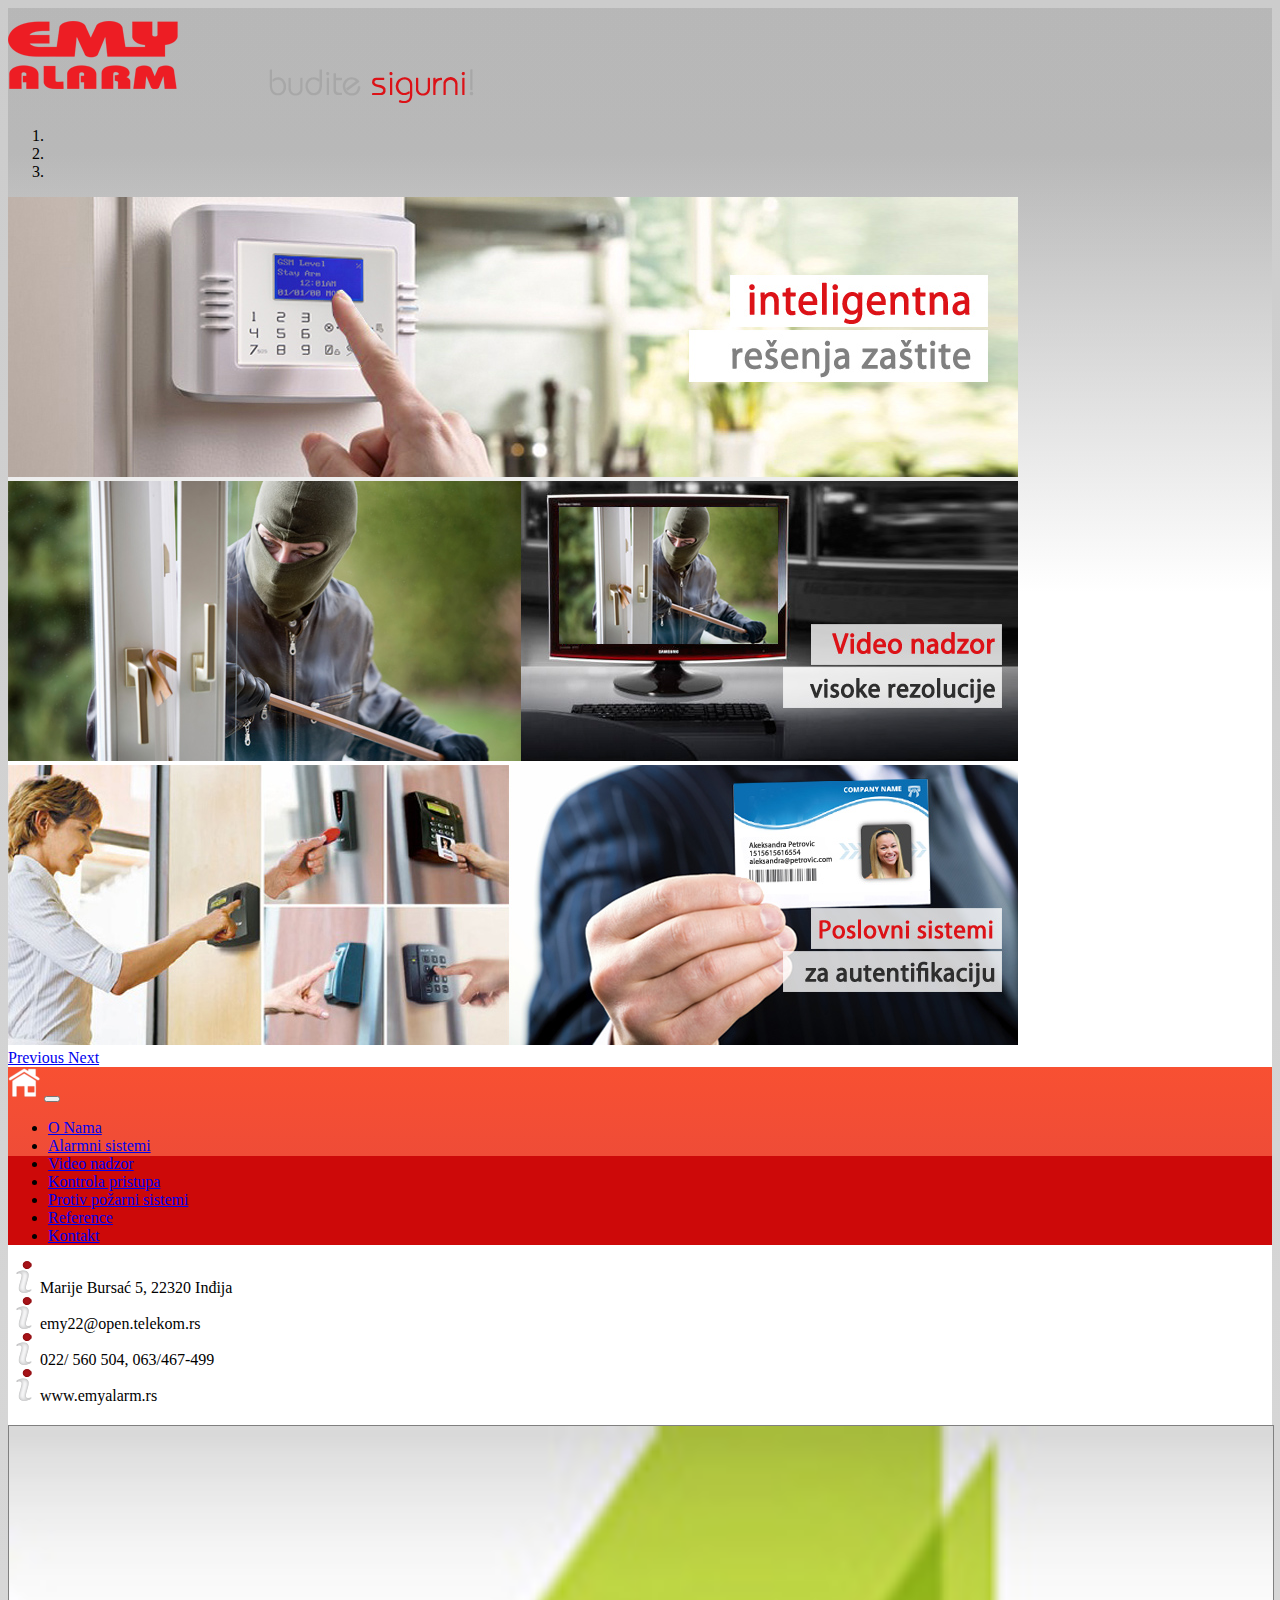
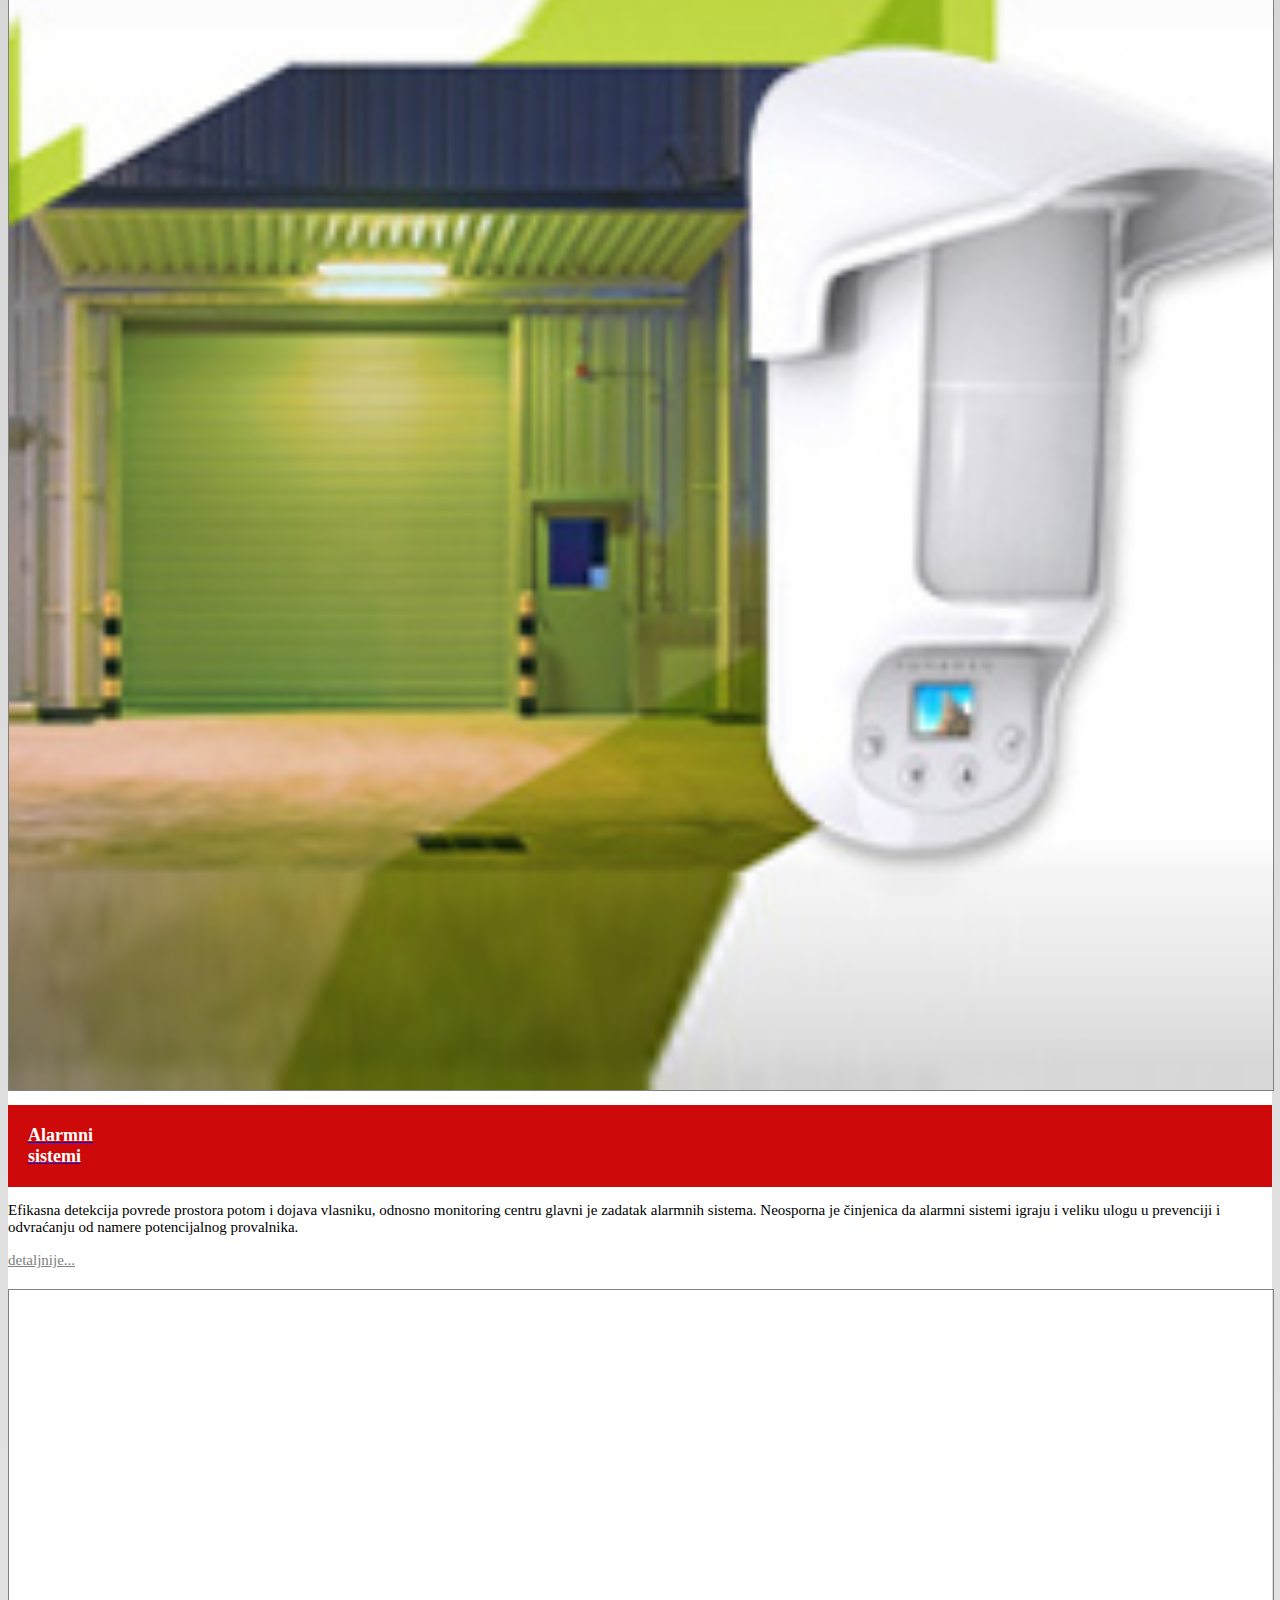
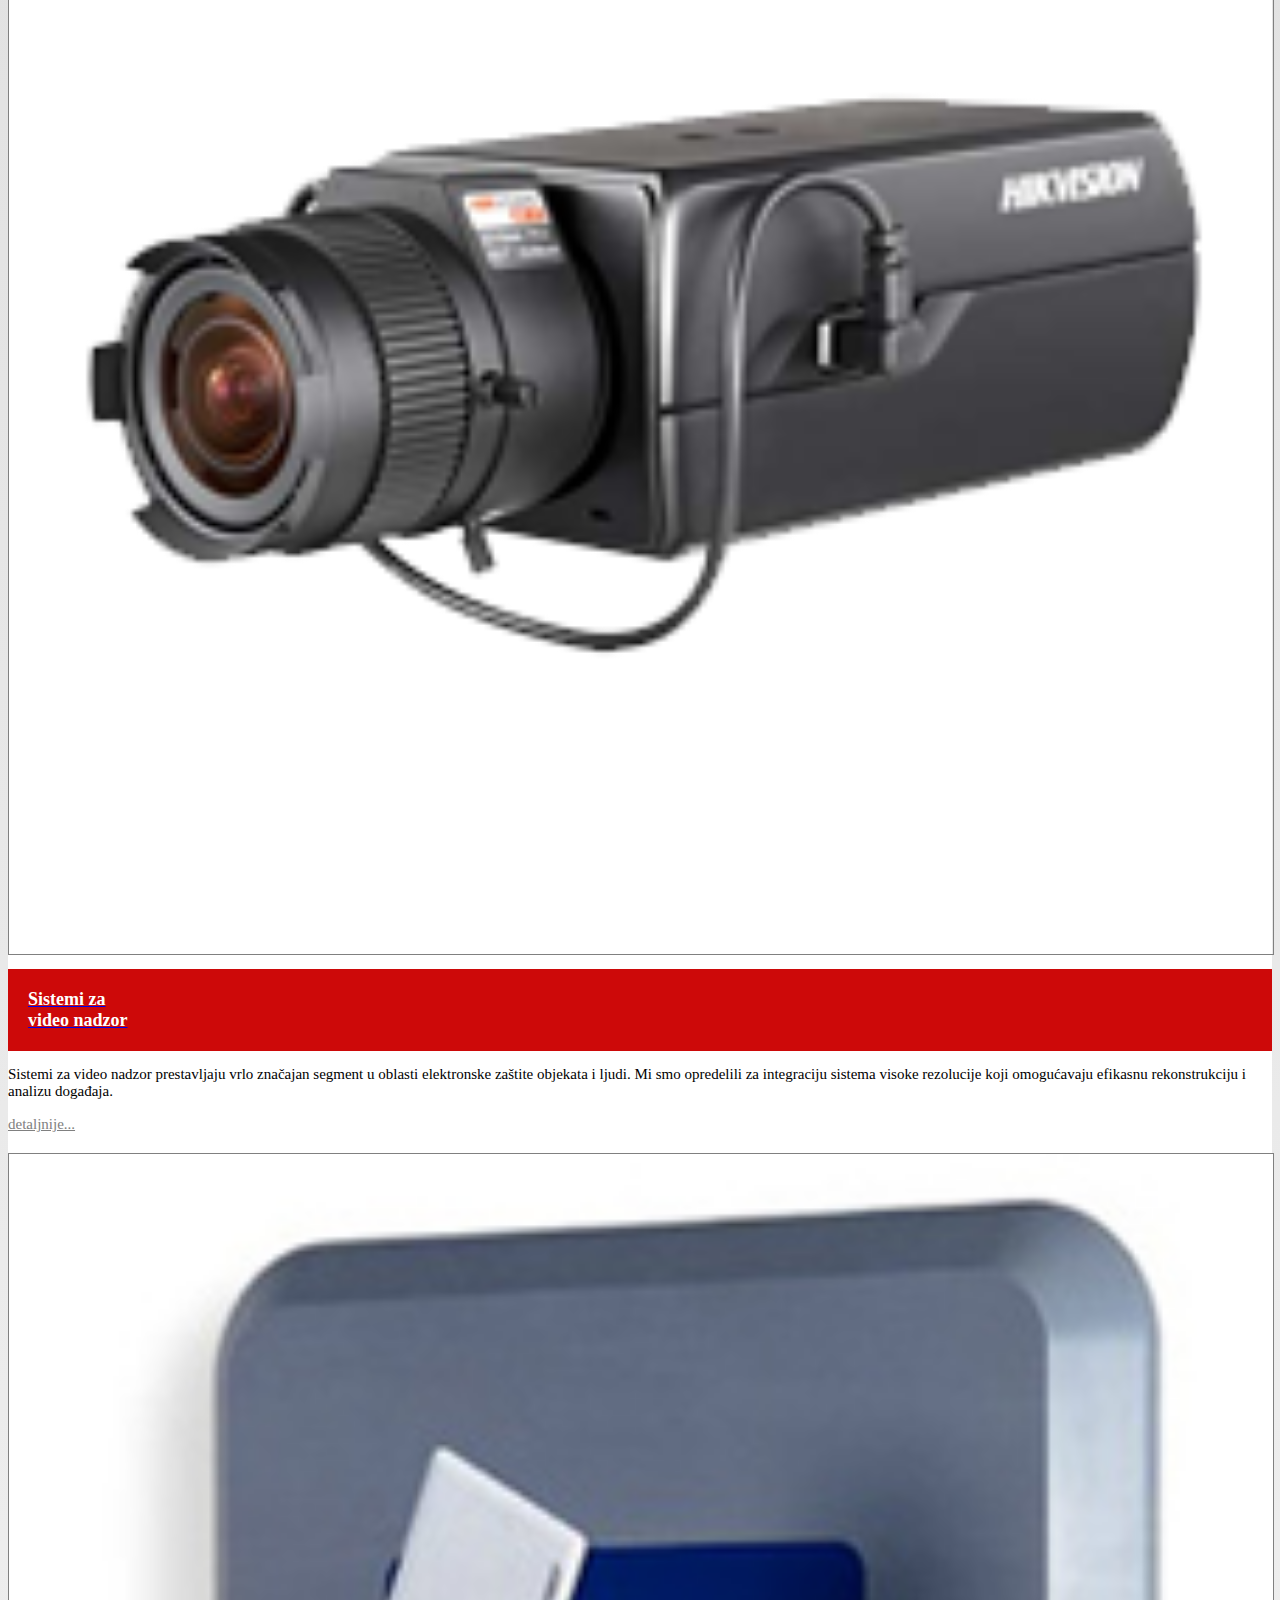
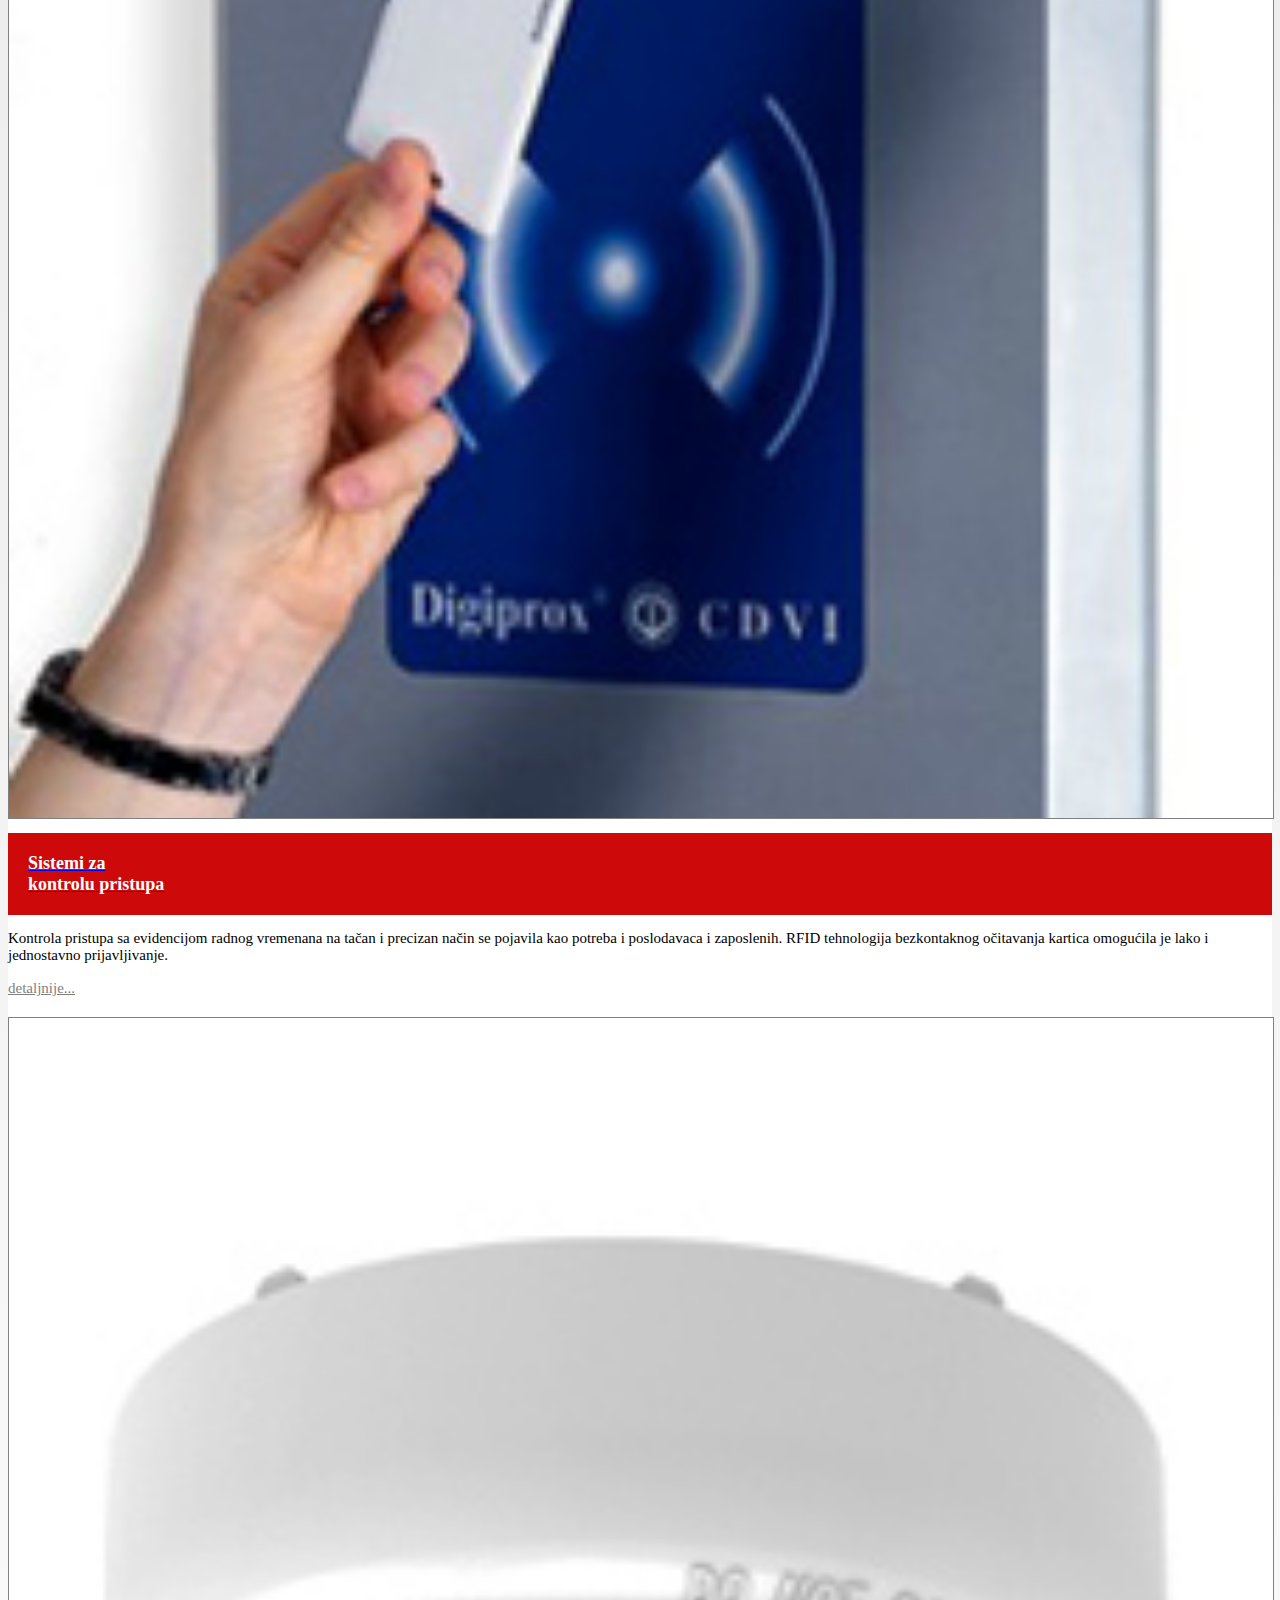
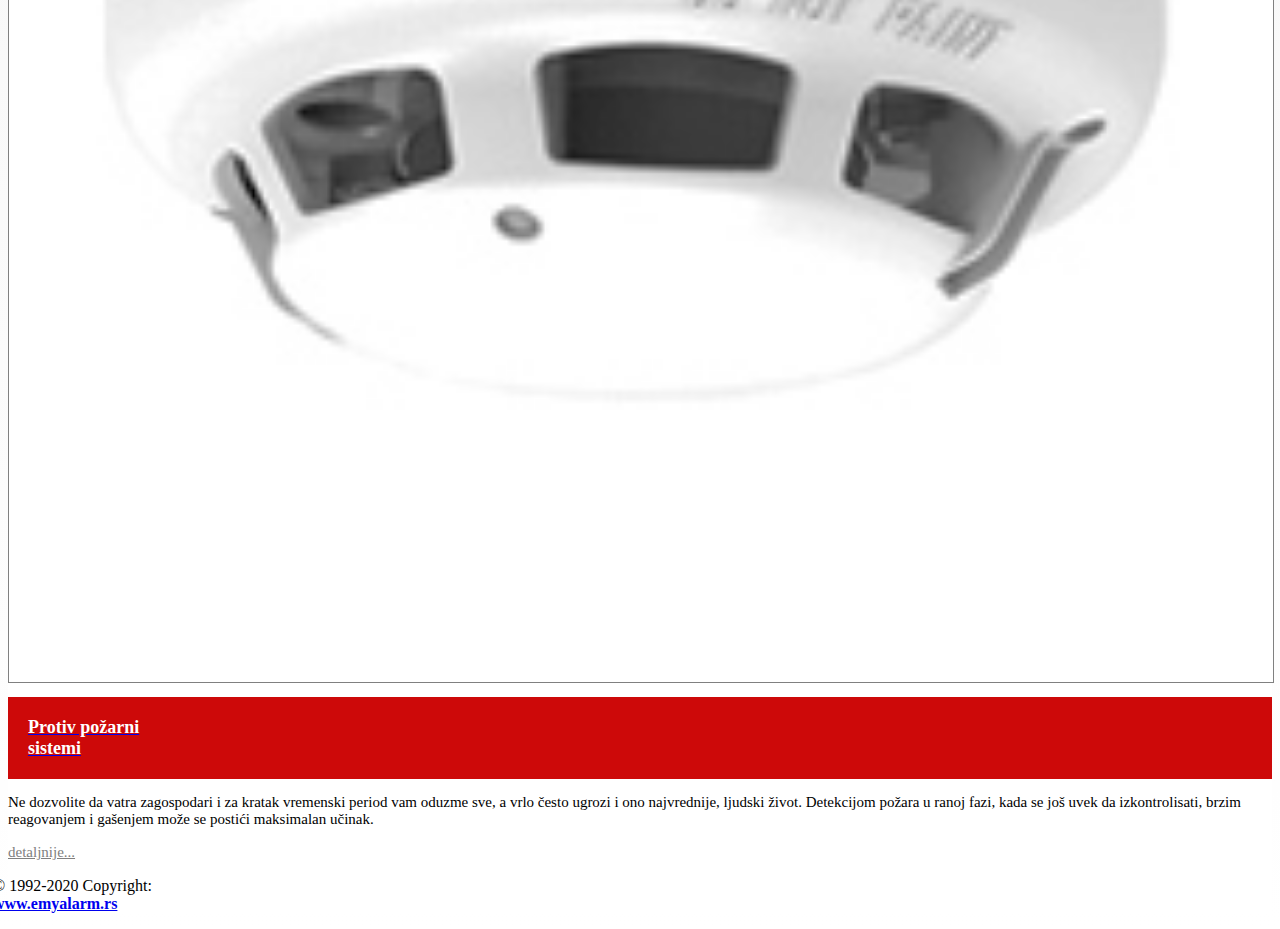
==== index.html @ 9b2707d7 "prva verzija" ====
<!DOCTYPE html>
<html xmlns="http://www.w3.org/1999/xhtml" lang="sr" xml:lang="sr">
    <head>
        <title>EMY Alarm</title>
        <meta name="description" content="EMY ALARM je osnovan 1992. godine čija je primarna delatnost oblast elektronike i automatskog upravljanja.">
        <meta name="keywords" content="•alarmni sistemi,sistemi sa video nadzorom,video nadzor,sistem za kontrolu pristupa, protiv požarni sistemi.">
        <meta name="copyright" content="EMY">
        <meta name="author" content="www.emyalarm.rs">
        <meta name="email" content="emy22@open.telekom.rs">
        <meta name="Distribution" content="Global">
        <meta name="Rating" content="General">
        <meta name="Robots" content="INDEX,FOLLOW">
        <meta name="Revisit-after" content="7 Days">
        <meta http-equiv="Content-Type" content="text/html; charset=utf-8">
        <meta name="viewport" content="width=device-width, initial-scale=1.0">
        <!-- Favicon -->
        <link rel="apple-touch-icon" sizes="152x152" href="slike/favicon/mstile-150x150.png">
        <link rel="icon" type="image/png" sizes="32x32" href="slike/favicon/favicon-32x32.png">
        <link rel="icon" type="image/png" sizes="16x16" href="slike/favicon/favicon-16x16.png">
        <link rel="manifest" href="slike/favicon/site.webmanifest">
        <link rel="mask-icon" href="slike/favicon/safari-pinned-tab.svg" color="#ff0000">
        <meta name="msapplication-TileColor" content="#b91d47">
        <meta name="theme-color" content="#ffffff">

        <link rel="stylesheet" href="style.css">
        <link rel="stylesheet" href="https://stackpath.bootstrapcdn.com/bootstrap/4.5.0/css/bootstrap.min.css" integrity="sha384-9aIt2nRpC12Uk9gS9baDl411NQApFmC26EwAOH8WgZl5MYYxFfc+NcPb1dKGj7Sk" crossorigin="anonymous">

    </head>
    <body>
        <div class="container shadow sadrzaj">
        <header class="pt-4">
            <div class="slike-header mb-2">
            <a href="https://www.emyalarm.rs" title="www.emyalarm.rs"><img src="slike/logo1.png" class="img-responsive" alt="Emy alarm logo"></a>
            <img src="slike/slogan.png" class="img-responsive float-right pt-4">
            </div>
            
                <div id="carouselExampleIndicators" class="carousel slide" data-ride="carousel">
                    <ol class="carousel-indicators">
                      <li data-target="#carouselExampleIndicators" data-slide-to="0" class="active"></li>
                      <li data-target="#carouselExampleIndicators" data-slide-to="1"></li>
                      <li data-target="#carouselExampleIndicators" data-slide-to="2"></li>
                    </ol>
                    <div class="carousel-inner">
                      <div class="carousel-item active">
                        <img class="d-block w-100" src="slike/Slider/01.jpg" alt="First slide">
                      </div>
                      <div class="carousel-item">
                        <img class="d-block w-100" src="slike/Slider/02.jpg" alt="Second slide">
                      </div>
                      <div class="carousel-item">
                        <img class="d-block w-100" src="slike/Slider/03.jpg" alt="Third slide">
                      </div>
                    </div>
                    <a class="carousel-control-prev" href="#carouselExampleIndicators" role="button" data-slide="prev">
                      <span class="carousel-control-prev-icon" aria-hidden="true"></span>
                      <span class="sr-only">Previous</span>
                    </a>
                    <a class="carousel-control-next" href="#carouselExampleIndicators" role="button" data-slide="next">
                      <span class="carousel-control-next-icon" aria-hidden="true"></span>
                      <span class="sr-only">Next</span>
                    </a>
                  </div>
            
        </header>
        <nav class="navbar navbar-expand-lg navbar-dark navbar-custom mt-2">
                <a class="navbar-brand" href="index.html"><img src="slike/home.png"></a>
                <a href="index.html"><img class="logo-nav" src="slike/logo-beli.png"></a>
                <button class="navbar-toggler" type="button" data-toggle="collapse" data-target="#navbarTogglerDemo02" aria-controls="navbarTogglerDemo02" aria-expanded="false" aria-label="Toggle navigation">
                  <span class="navbar-toggler-icon"></span>
                </button>
                <div class="collapse navbar-collapse" id="navbarTogglerDemo02">
                  <ul class="navbar-nav mr-auto mt-2 mt-lg-0">
                    <li class="nav-item active">
                      <a class="nav-link" href="#">O Nama</a>
                    </li>
                    <li class="nav-item active">
                      <a class="nav-link" href="#">Alarmni sistemi</a>
                    </li>
                    <li class="nav-item active">
                      <a class="nav-link" href="#">Video nadzor</a>
                    </li>
                    <li class="nav-item active">
                        <a class="nav-link" href="#">Kontrola pristupa</a>
                    </li>
                    <li class="nav-item active">
                        <a class="nav-link" href="#">Protiv požarni sistemi</a>
                    </li>
                    <li class="nav-item active">
                        <a class="nav-link" href="#">Reference</a>
                    </li>
                    <li class="nav-item active">
                        <a class="nav-link" href="#">Kontakt</a>
                    </li>
                  </ul>
                </div>
        </nav>
        <div class="row">
        <div class="container">
            <div class="row">
                <div class="col-md-4 p-3">
                    <img src="slike/iii.png" class="mr-4">Marije Bursać 5, 22320 Inđija
                </div>
                <div class="col-md-8 p-3">
                    <img src="slike/iii.png" class="mr-4">emy22@open.telekom.rs
                </div>
                <div class="col-md-4 p-3">
                    <img src="slike/iii.png" class="mr-4">022/ 560 504, 063/467-499
                </div>
                <div class="col-md-8 p-3">
                    <img src="slike/iii.png" class="mr-4">www.emyalarm.rs
                </div>
            </div>
            <div class="row p-3">
                <div class="col-md-3">
                    <a href="alarmnisistemi.html"><img src="slike/alarm1.jpg" class="slika-kat"></a>
                    <a href="alarmnisistemi.html"><h1 class="naslov-kat text-decoration-none">Alarmni<br>sistemi</h1></a>
                    <p class="text-kat">Efikasna detekcija povrede prostora potom i dojava vlasniku, odnosno monitoring centru glavni je zadatak alarmnih sistema.
                        Neosporna je činjenica da alarmni sistemi igraju i veliku ulogu u prevenciji i odvraćanju od namere potencijalnog provalnika.</p>
                        <a class="kat-detaljnije" href="alarmnisistemi.html">detaljnije...</a>
                </div>
                <div class="col-md-3">
                    <a href="videonadzor.html"><img src="slike/videonadzor.png" class="slika-kat"></a>
                    <a href="videonadzor.html"><h1 class="naslov-kat">Sistemi za<br>video nadzor</h1></a>
                    <p class="text-kat">Sistemi za video nadzor prestavljaju vrlo značajan segment u oblasti elektronske zaštite objekata i ljudi.
                        Mi smo opredelili za integraciju sistema visoke rezolucije koji omogućavaju efikasnu rekonstrukciju i analizu događaja.</p>
                        <a class="kat-detaljnije" href="videonadzor.html">detaljnije...</a>
                </div>
                <div class="col-md-3">
                    <a href="kontrolapristupa.html"><img src="slike/pristup.jpg" class="slika-kat"></a>
                    <a href="kontrolapristupa.html"><h1 class="naslov-kat">Sistemi za<br>kontrolu pristupa</h1></a>
                    <p class="text-kat">Kontrola pristupa sa evidencijom radnog vremenana na tačan i precizan način se pojavila kao potreba i poslodavaca i zaposlenih.
                        RFID tehnologija bezkontaknog očitavanja kartica omogućila je lako i jednostavno prijavljivanje.</p>
                        <a class="kat-detaljnije" href="kontrolapristupa.html">detaljnije...</a>
                </div>
                <div class="col-md-3">
                    <a href="protivpozarnisistemi.html"><img src="slike/antipozarna.jpg" class="slika-kat"></a>
                    <a href="protivpozarnisistemi.html"><h1 class="naslov-kat">Protiv požarni<br>sistemi</h1></a>
                    <p class="text-kat">Ne dozvolite da vatra zagospodari i za kratak vremenski period vam oduzme sve, a vrlo često ugrozi i ono najvrednije, ljudski život.
                        Detekcijom požara u ranoj fazi, kada se još uvek da izkontrolisati, brzim reagovanjem i gašenjem može se postići maksimalan učinak.</p>
                        <a class="kat-detaljnije" href="protivpozarnisistemi.html">detaljnije...</a>
                </div>
            </div>
        </div>
        </div>
        <footer class="page-footer bg-secondary pt-4">
            <div class="text-center py-3"><p class="text-white">© 1992-2020 Copyright:
                <br><a href="#" class="text-white"><b>www.emyalarm.rs</b></a></p>
            </div>
        </footer>
    </div>
    
        <script src="https://code.jquery.com/jquery-3.5.1.slim.min.js" integrity="sha384-DfXdz2htPH0lsSSs5nCTpuj/zy4C+OGpamoFVy38MVBnE+IbbVYUew+OrCXaRkfj" crossorigin="anonymous"></script>
        <script src="https://cdn.jsdelivr.net/npm/popper.js@1.16.0/dist/umd/popper.min.js" integrity="sha384-Q6E9RHvbIyZFJoft+2mJbHaEWldlvI9IOYy5n3zV9zzTtmI3UksdQRVvoxMfooAo" crossorigin="anonymous"></script>
        <script src="https://stackpath.bootstrapcdn.com/bootstrap/4.5.0/js/bootstrap.min.js" integrity="sha384-OgVRvuATP1z7JjHLkuOU7Xw704+h835Lr+6QL9UvYjZE3Ipu6Tp75j7Bh/kR0JKI" crossorigin="anonymous"></script>
    </body>
</html>
---- style.css ----
body{
    background-image: linear-gradient(rgb(0,0,0,0.2), white);
    background-size: 100%;
    background-repeat: no-repeat;
}

.sadrzaj{
    background-image: linear-gradient(rgb(0,0,0,0.1) 2%,white 8%,white 90%);
    background-size:100% 100%;
    background-repeat: no-repeat;
}
.navbar-custom {
    background: linear-gradient(to bottom, #f85032 0%,#ef4c37 50%,#f6290c 50%,#f6290c 50%,#cd0909 50%,#cd0909 71%,#cd0909 100%);
}
.navbar-item{
    padding:20px;
    font-size: 18px;
}
.navbar-item:hover{
    opacity: 0.8px;
}
.logo-nav{
    width:120px;
    height:40px;
    display:none;
}
header{
    width: 100%;
}
.slika-kat{
    border:1px solid gray;
    width: 100%;
    margin-top: 20px;
}
.slika-kat:hover{
    border-color: #cd0909;
}
.naslov-kat{
    font-size:18px;
    color:white;
    margin-top:10px;
    padding:20px;
    background-color:#cd0909; 
}
.kat-naslov:hover{
    opacity: 0.8;
}
.text-kat{
    font-size:15px;
}
.kat-detaljnije{
    color:gray;
    font-size: 15px;
    padding-bottom: 20px;
}
footer{
    margin-left: -15px;
    margin-right: -15px;
}

@media screen and (max-width: 992px) {
    body{
        margin-top: 0px;
        background-image: none;
        background-color: white;
    }
    .logo-nav{
        display:block;
    }
    .sadrzaj{
        background-image: none;
    }
    header{
        padding-top: 0px !important;
    }
    .slike-header{
        display:none;
    }
    .carousel, .slide, nav{
        margin-left: -15px;
        margin-right: -15px;
    }
}
@media screen and (max-width: 600px) {
   
}
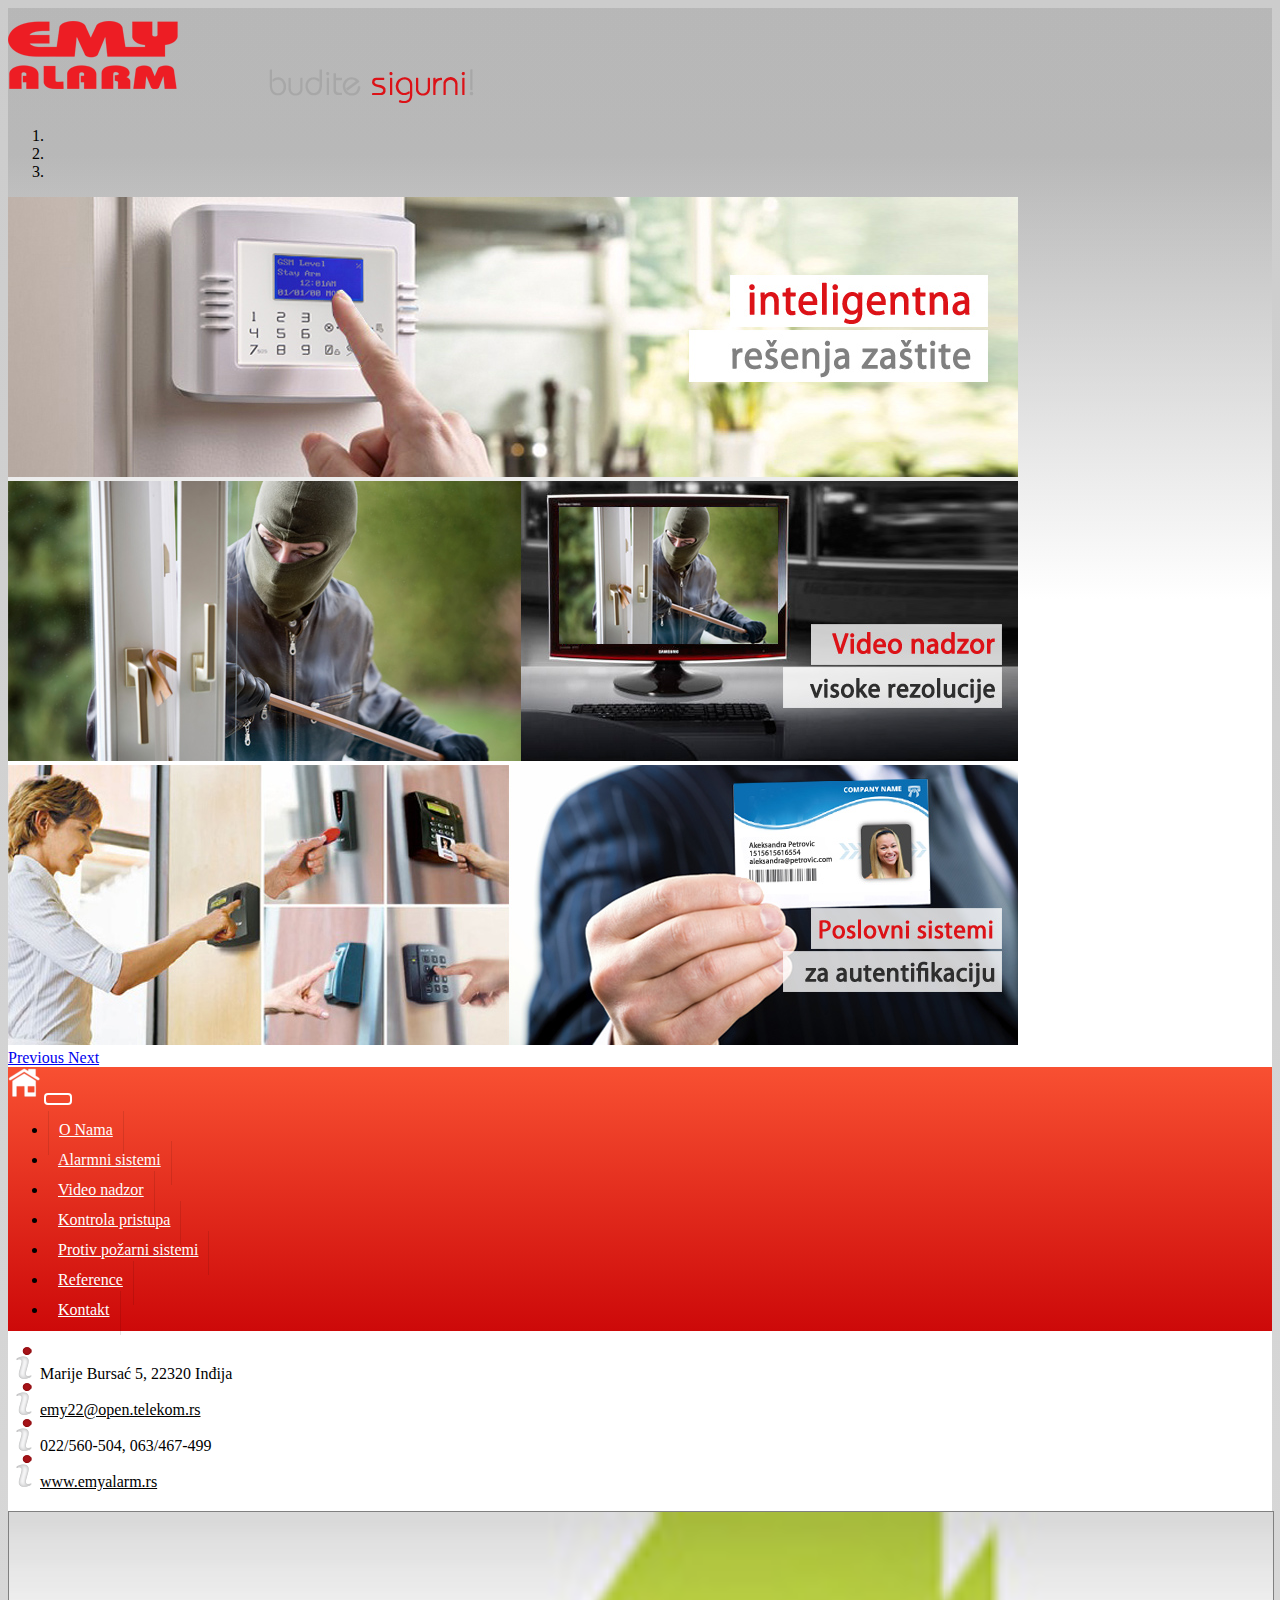
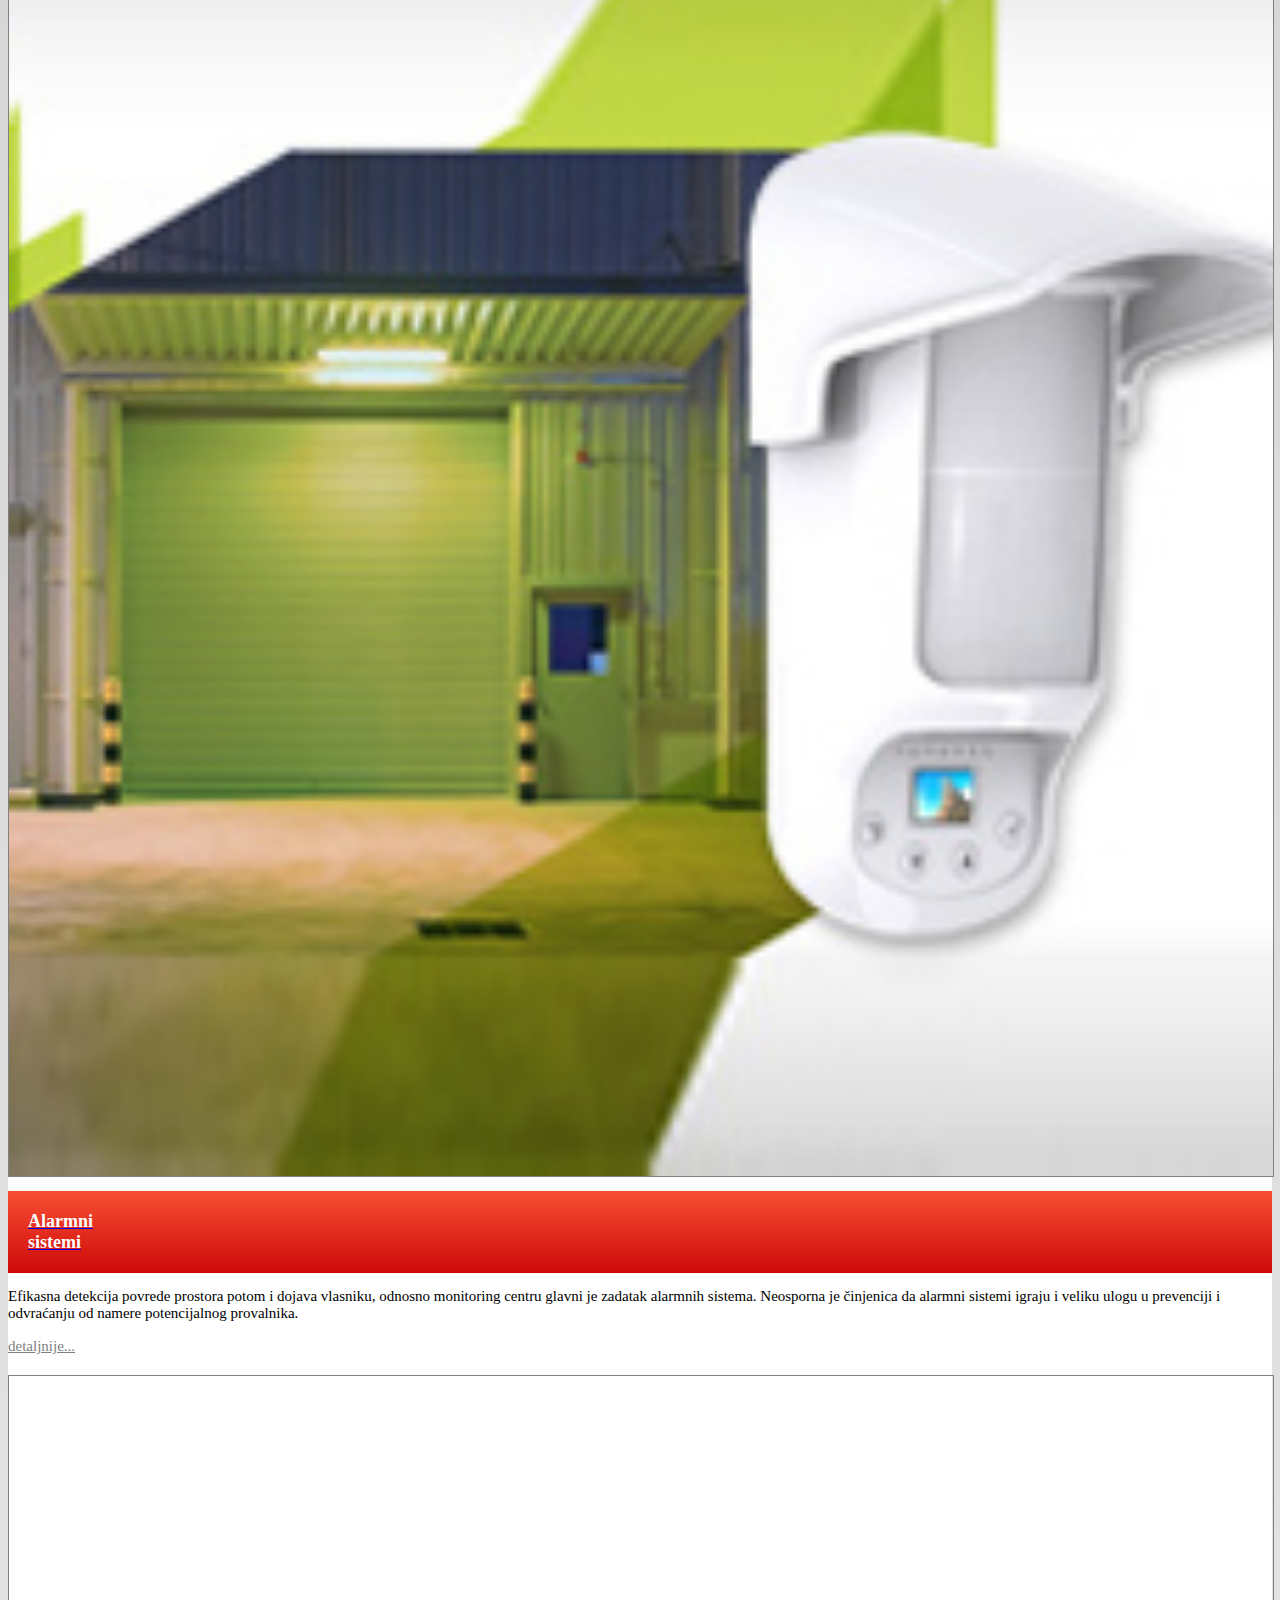
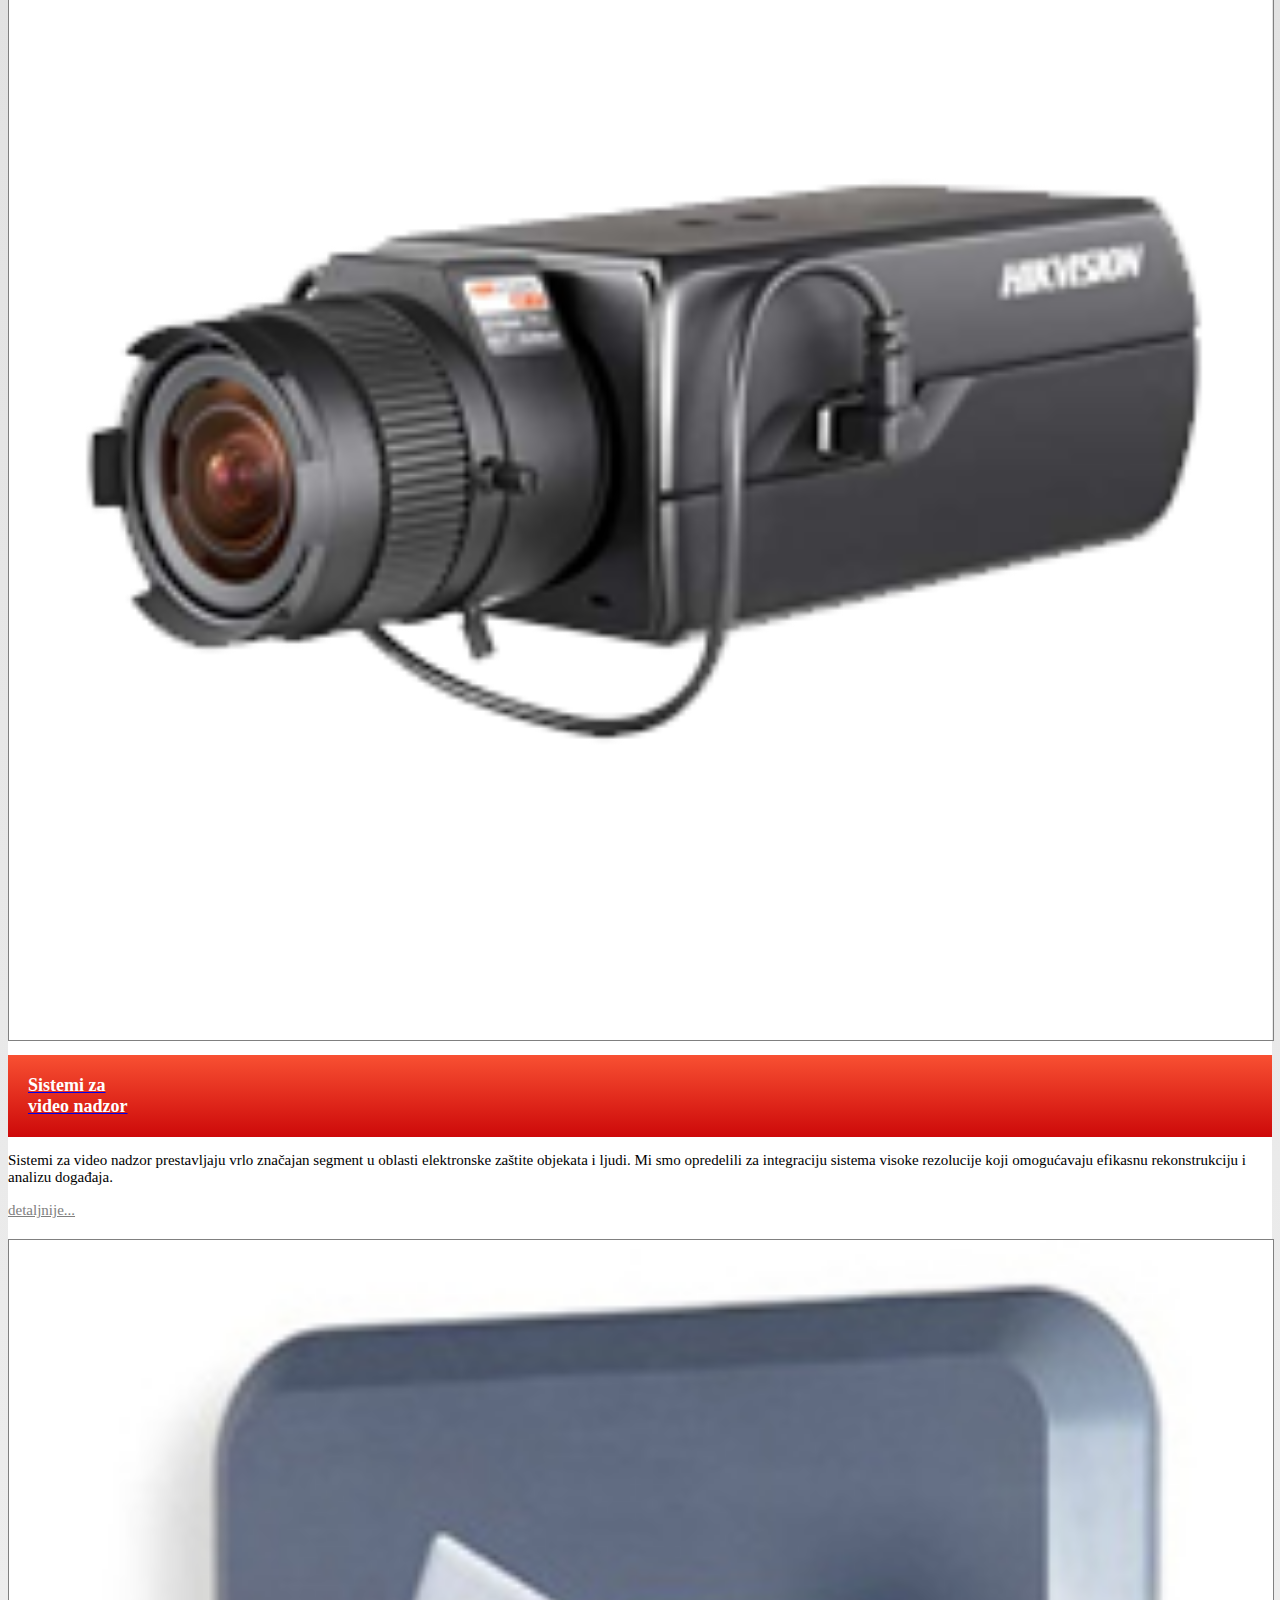
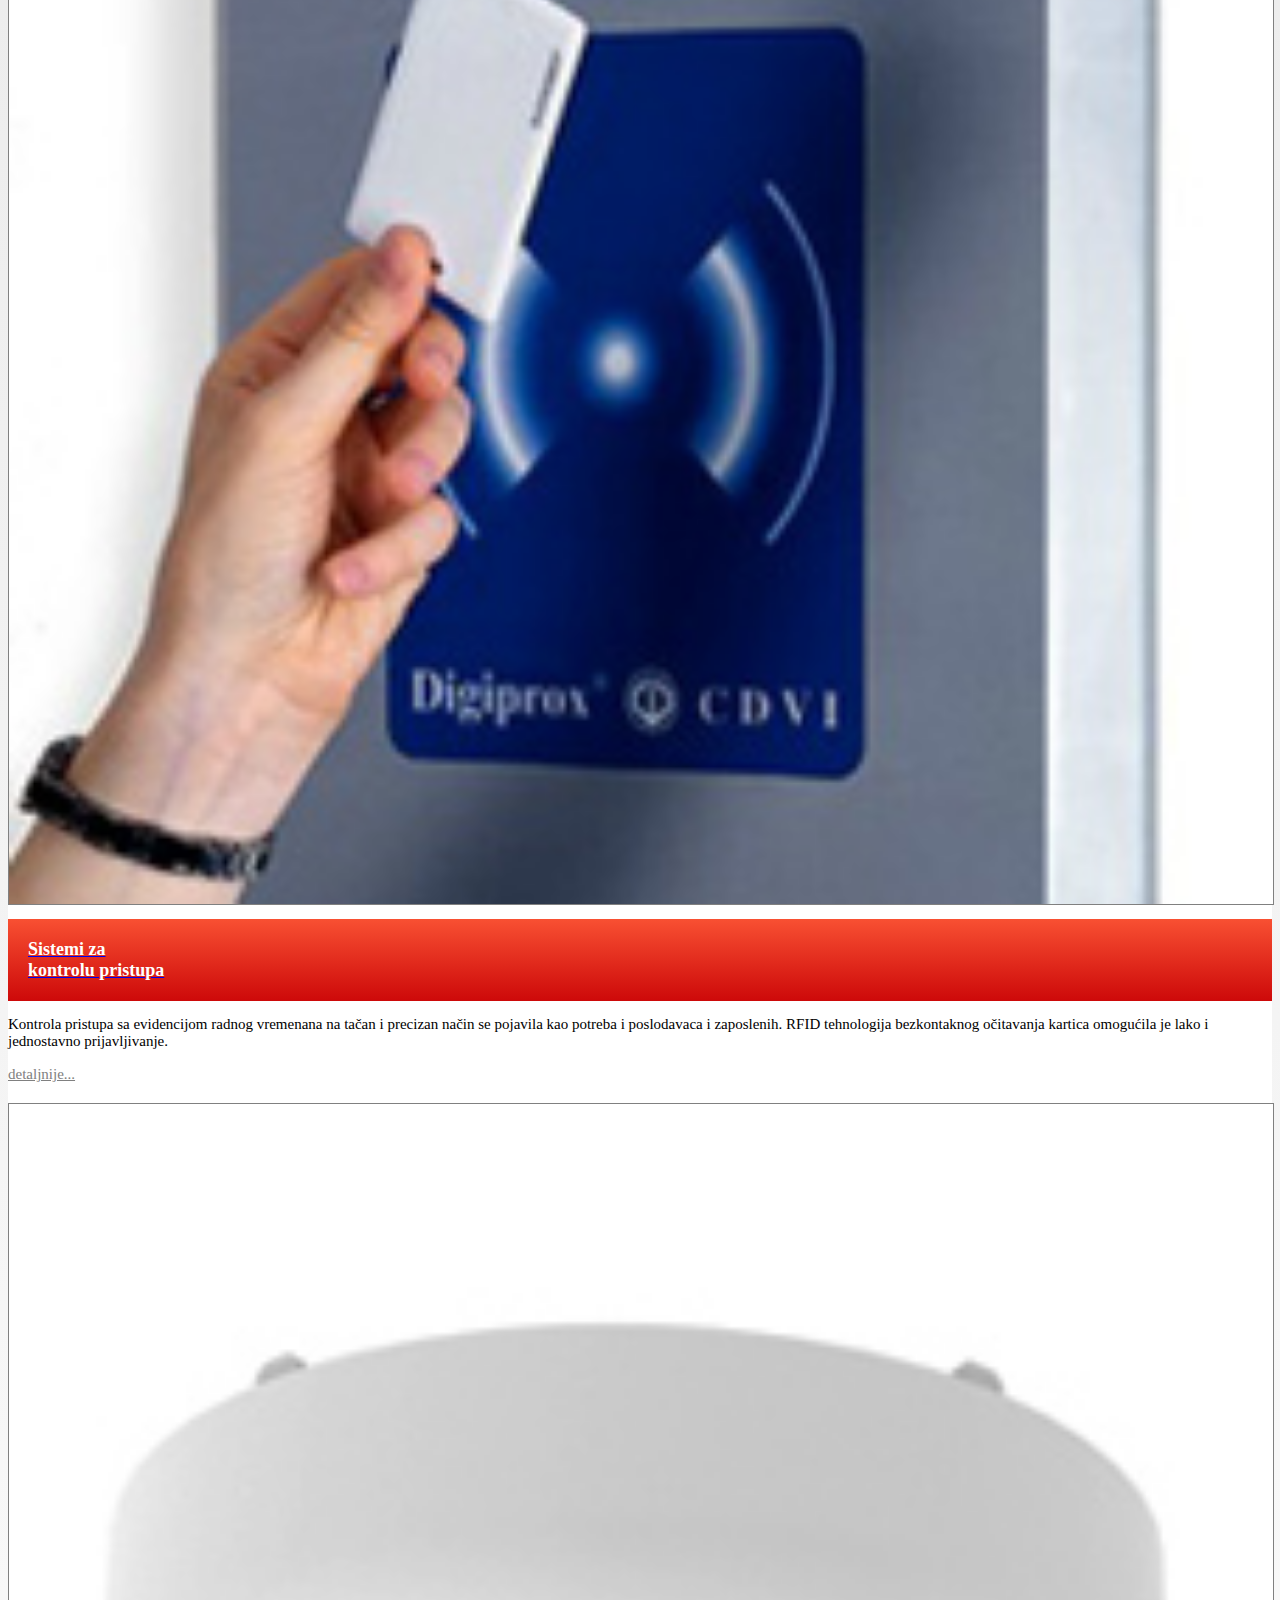
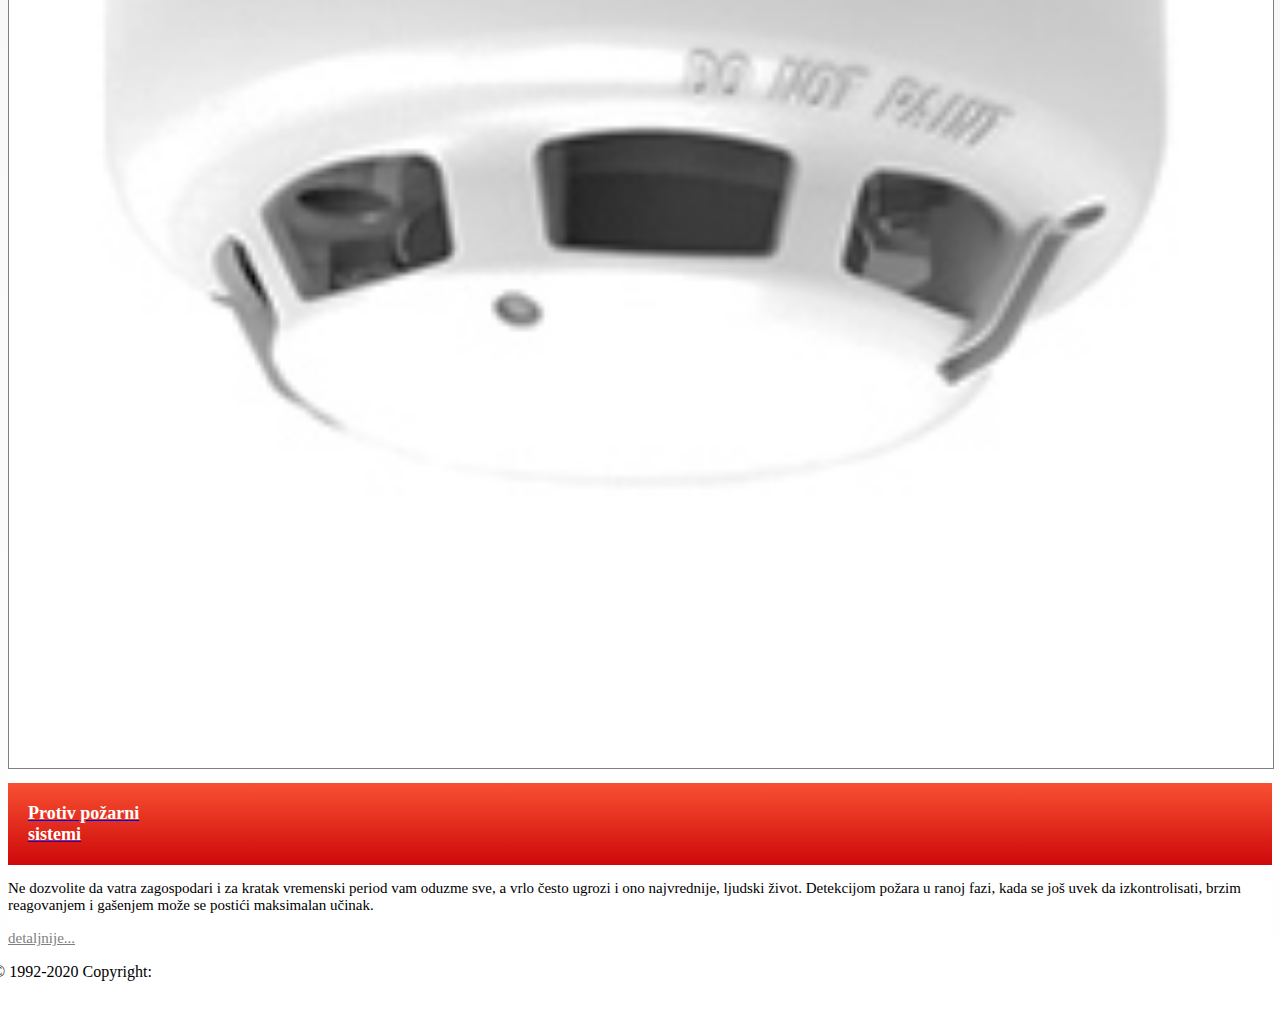
==== commit 87b52e15: "druga izmena" ====
--- a/index.html
+++ b/index.html
@@ -3,7 +3,7 @@
     <head>
         <title>EMY Alarm</title>
         <meta name="description" content="EMY ALARM je osnovan 1992. godine čija je primarna delatnost oblast elektronike i automatskog upravljanja.">
-        <meta name="keywords" content="•alarmni sistemi,sistemi sa video nadzorom,video nadzor,sistem za kontrolu pristupa, protiv požarni sistemi.">
+        <meta name="keywords" content="alarmni sistemi,sistemi sa video nadzorom,video nadzor,sistem za kontrolu pristupa, protiv požarni sistemi, alarm indjija, alarm inđija">
         <meta name="copyright" content="EMY">
         <meta name="author" content="www.emyalarm.rs">
         <meta name="email" content="emy22@open.telekom.rs">
@@ -63,33 +63,33 @@
             
         </header>
         <nav class="navbar navbar-expand-lg navbar-dark navbar-custom mt-2">
-                <a class="navbar-brand" href="index.html"><img src="slike/home.png"></a>
+                <a href="index.html" class="mr-3 nav-li-slika"><img src="slike/home.png"></a>
                 <a href="index.html"><img class="logo-nav" src="slike/logo-beli.png"></a>
-                <button class="navbar-toggler" type="button" data-toggle="collapse" data-target="#navbarTogglerDemo02" aria-controls="navbarTogglerDemo02" aria-expanded="false" aria-label="Toggle navigation">
-                  <span class="navbar-toggler-icon"></span>
+                <button class="navbar-toggler text-white" type="button" data-toggle="collapse" data-target="#navbarTogglerDemo02" aria-controls="navbarTogglerDemo02" aria-expanded="false" aria-label="Toggle navigation">
+                  <span class="navbar-toggler-icon active"></span>
                 </button>
-                <div class="collapse navbar-collapse" id="navbarTogglerDemo02">
-                  <ul class="navbar-nav mr-auto mt-2 mt-lg-0">
-                    <li class="nav-item active">
-                      <a class="nav-link" href="#">O Nama</a>
+                <div class="collapse navbar-collapse" id="navbarTogglerDemo02"><hr class="linija-meni">
+                  <ul class="navbar-nav">
+                    <li>
+                      <a href="onama.html" class="nav-li nav-li-prvi">O Nama</a><hr class="linija-meni">
                     </li>
-                    <li class="nav-item active">
-                      <a class="nav-link" href="#">Alarmni sistemi</a>
+                    <li>
+                      <a href="alarmnisistemi.html" class="nav-li">Alarmni sistemi</a><hr class="linija-meni">
                     </li>
-                    <li class="nav-item active">
-                      <a class="nav-link" href="#">Video nadzor</a>
+                    <li>
+                      <a  href="videonadzor.html" class="nav-li">Video nadzor</a><hr class="linija-meni">
                     </li>
-                    <li class="nav-item active">
-                        <a class="nav-link" href="#">Kontrola pristupa</a>
+                    <li>
+                        <a href="kontrolapristupa.html" class="nav-li">Kontrola pristupa</a><hr class="linija-meni">
                     </li>
-                    <li class="nav-item active">
-                        <a class="nav-link" href="#">Protiv požarni sistemi</a>
+                    <li>
+                        <a href="protivpozarnisistemi.html" class="nav-li">Protiv požarni sistemi</a><hr class="linija-meni">
                     </li>
-                    <li class="nav-item active">
-                        <a class="nav-link" href="#">Reference</a>
+                    <li>
+                        <a href="reference.html" class="nav-li">Reference</a><hr class="linija-meni">
                     </li>
-                    <li class="nav-item active">
-                        <a class="nav-link" href="#">Kontakt</a>
+                    <li>
+                        <a href="kontakt.html" class="nav-li">Kontakt</a><hr class="linija-meni">
                     </li>
                   </ul>
                 </div>
@@ -101,40 +101,42 @@
                     <img src="slike/iii.png" class="mr-4">Marije Bursać 5, 22320 Inđija
                 </div>
                 <div class="col-md-8 p-3">
-                    <img src="slike/iii.png" class="mr-4">emy22@open.telekom.rs
+                    <img src="slike/iii.png" class="mr-4"><a href="mailto:emy22@open.telekom.rs" class="email-link">emy22@open.telekom.rs</a>
                 </div>
                 <div class="col-md-4 p-3">
-                    <img src="slike/iii.png" class="mr-4">022/ 560 504, 063/467-499
+                    <img src="slike/iii.png" class="mr-4">022/560-504, 063/467-499
                 </div>
                 <div class="col-md-8 p-3">
-                    <img src="slike/iii.png" class="mr-4">www.emyalarm.rs
+                    <img src="slike/iii.png" class="mr-4"><a href="https://emyalarm.rs" class="email-link">www.emyalarm.rs</a>
                 </div>
+              
             </div>
+        
             <div class="row p-3">
                 <div class="col-md-3">
                     <a href="alarmnisistemi.html"><img src="slike/alarm1.jpg" class="slika-kat"></a>
-                    <a href="alarmnisistemi.html"><h1 class="naslov-kat text-decoration-none">Alarmni<br>sistemi</h1></a>
+                    <a href="alarmnisistemi.html" class="text-decoration-none naslov-link"><h1 class="naslov-kat naslov-link">Alarmni<br>sistemi</h1></a>
                     <p class="text-kat">Efikasna detekcija povrede prostora potom i dojava vlasniku, odnosno monitoring centru glavni je zadatak alarmnih sistema.
                         Neosporna je činjenica da alarmni sistemi igraju i veliku ulogu u prevenciji i odvraćanju od namere potencijalnog provalnika.</p>
                         <a class="kat-detaljnije" href="alarmnisistemi.html">detaljnije...</a>
                 </div>
                 <div class="col-md-3">
                     <a href="videonadzor.html"><img src="slike/videonadzor.png" class="slika-kat"></a>
-                    <a href="videonadzor.html"><h1 class="naslov-kat">Sistemi za<br>video nadzor</h1></a>
+                    <a href="videonadzor.html" class="text-decoration-none naslov-link"><h1 class="naslov-kat naslov-link">Sistemi za<br>video nadzor</h1></a>
                     <p class="text-kat">Sistemi za video nadzor prestavljaju vrlo značajan segment u oblasti elektronske zaštite objekata i ljudi.
                         Mi smo opredelili za integraciju sistema visoke rezolucije koji omogućavaju efikasnu rekonstrukciju i analizu događaja.</p>
                         <a class="kat-detaljnije" href="videonadzor.html">detaljnije...</a>
                 </div>
                 <div class="col-md-3">
                     <a href="kontrolapristupa.html"><img src="slike/pristup.jpg" class="slika-kat"></a>
-                    <a href="kontrolapristupa.html"><h1 class="naslov-kat">Sistemi za<br>kontrolu pristupa</h1></a>
+                    <a href="kontrolapristupa.html" class="text-decoration-none naslov-link"><h1 class="naslov-kat naslov-link">Sistemi za<br>kontrolu pristupa</h1></a>
                     <p class="text-kat">Kontrola pristupa sa evidencijom radnog vremenana na tačan i precizan način se pojavila kao potreba i poslodavaca i zaposlenih.
                         RFID tehnologija bezkontaknog očitavanja kartica omogućila je lako i jednostavno prijavljivanje.</p>
                         <a class="kat-detaljnije" href="kontrolapristupa.html">detaljnije...</a>
                 </div>
                 <div class="col-md-3">
                     <a href="protivpozarnisistemi.html"><img src="slike/antipozarna.jpg" class="slika-kat"></a>
-                    <a href="protivpozarnisistemi.html"><h1 class="naslov-kat">Protiv požarni<br>sistemi</h1></a>
+                    <a href="protivpozarnisistemi.html" class="text-decoration-none naslov-link"><h1 class="naslov-kat naslov-link">Protiv požarni<br>sistemi</h1></a>
                     <p class="text-kat">Ne dozvolite da vatra zagospodari i za kratak vremenski period vam oduzme sve, a vrlo često ugrozi i ono najvrednije, ljudski život.
                         Detekcijom požara u ranoj fazi, kada se još uvek da izkontrolisati, brzim reagovanjem i gašenjem može se postići maksimalan učinak.</p>
                         <a class="kat-detaljnije" href="protivpozarnisistemi.html">detaljnije...</a>
@@ -144,7 +146,7 @@
         </div>
         <footer class="page-footer bg-secondary pt-4">
             <div class="text-center py-3"><p class="text-white">© 1992-2020 Copyright:
-                <br><a href="#" class="text-white"><b>www.emyalarm.rs</b></a></p>
+                <br><a href="index.html"><b>www.emyalarm.rs</b></a></p>
             </div>
         </footer>
     </div>
--- a/style.css
+++ b/style.css
@@ -10,14 +10,43 @@
     background-repeat: no-repeat;
 }
 .navbar-custom {
-    background: linear-gradient(to bottom, #f85032 0%,#ef4c37 50%,#f6290c 50%,#f6290c 50%,#cd0909 50%,#cd0909 71%,#cd0909 100%);
+    background: linear-gradient(to bottom, #f85032 0%,#cd0909 100%);
+    /*background: linear-gradient(to bottom, #f85032 0%,#ef4c37 45%,#f6290c 45%,#f6290c 45%,#cd0909 45%,#cd0909 71%,#cd0909 100%);
+*/}
+
+nav li{
+    height:30px;
 }
-.navbar-item{
-    padding:20px;
-    font-size: 18px;
+.nav-li-prvi{
+    border-left: 1px solid rgb(0,0,0,0.1);
 }
-.navbar-item:hover{
-    opacity: 0.8px;
+.nav-li{
+    color:white;
+    padding: 10px 10px 17px 10px;
+    font-size:16px;
+    border-right: 1px solid rgb(0,0,0,0.1);
+}
+.nav-li:hover{
+    color:white;
+    text-decoration: none;
+    background-color: rgb(0,0,0,0.2);
+}
+.nav-li-slika:hover{
+    color:white;
+    text-decoration: none;
+    opacity: 0.8;
+}
+.navbar-toggler {
+    padding: 0.25rem 0.75rem;
+    font-size: 1.25rem;
+    line-height: 1;
+    color:white!important;
+    background-color: transparent;
+    border: 2px solid white!important;
+    border-radius: 0.25rem;
+}
+.linija-meni{
+    display:none;
 }
 .logo-nav{
     width:120px;
@@ -27,6 +56,12 @@
 header{
     width: 100%;
 }
+.email-link{
+    color:black;
+}
+.email-link:hover{
+    color:#cd0909;;
+}
 .slika-kat{
     border:1px solid gray;
     width: 100%;
@@ -34,15 +69,16 @@
 }
 .slika-kat:hover{
     border-color: #cd0909;
+    opacity:0.8;
 }
 .naslov-kat{
     font-size:18px;
     color:white;
     margin-top:10px;
     padding:20px;
-    background-color:#cd0909; 
+    background: linear-gradient(to bottom, #f85032 0%,#cd0909 100%);
 }
-.kat-naslov:hover{
+.naslov-link:hover{
     opacity: 0.8;
 }
 .text-kat{
@@ -53,19 +89,55 @@
     font-size: 15px;
     padding-bottom: 20px;
 }
+.kat-detaljnije:hover{
+    color:#cd0909;
+}
 footer{
     margin-left: -15px;
     margin-right: -15px;
 }
-
+footer a{
+    color:white;
+}
+footer a:hover{
+    color:#cd0909;
+}
 @media screen and (max-width: 992px) {
     body{
         margin-top: 0px;
         background-image: none;
         background-color: white;
     }
-    .logo-nav{
+    nav li{
+        height: auto;
+    }
+    .nav-li-prvi, .nav-li{
+        border:none;          
+    }
+    .nav-li{
+        font-size: 3vh;
+        width:100%;
+        margin-top: 50px;
+        padding:10px;
+    }
+    .nav-li:hover{
+        opacity:0.9;
+        background-color: transparent;
+    }
+    .logo-nav, .linija-meni{
         display:block;
+    }
+    .navbar-custom {
+        background: linear-gradient(to bottom, #f85032 0%,#cd0909 100%);
+    }
+    .naslov-kat{
+        font-size:4vh;
+    }
+    .text-kat{
+        font-size:3vh;
+    }
+    .kat-detaljnije{
+        font-size: 3vh;
     }
     .sadrzaj{
         background-image: none;
@@ -77,6 +149,7 @@
         display:none;
     }
     .carousel, .slide, nav{
+        margin-top: -25px;
         margin-left: -15px;
         margin-right: -15px;
     }
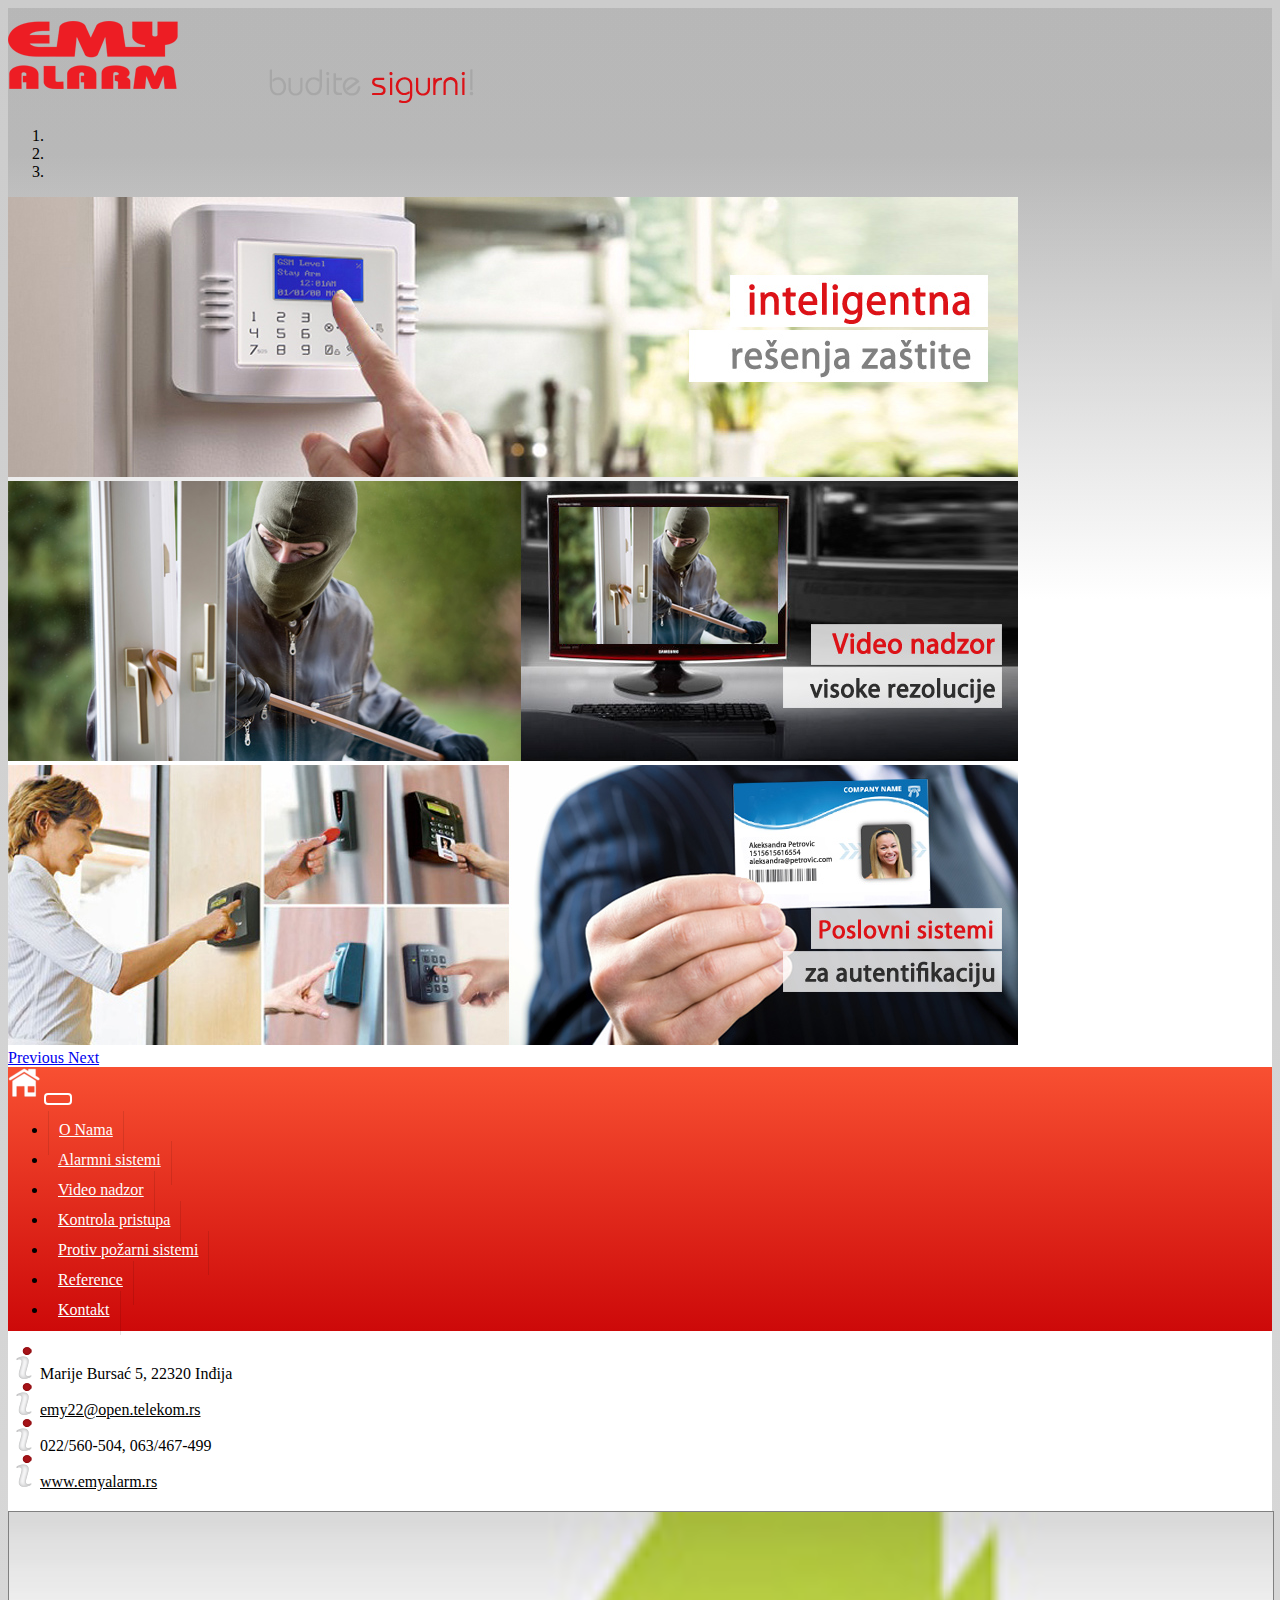
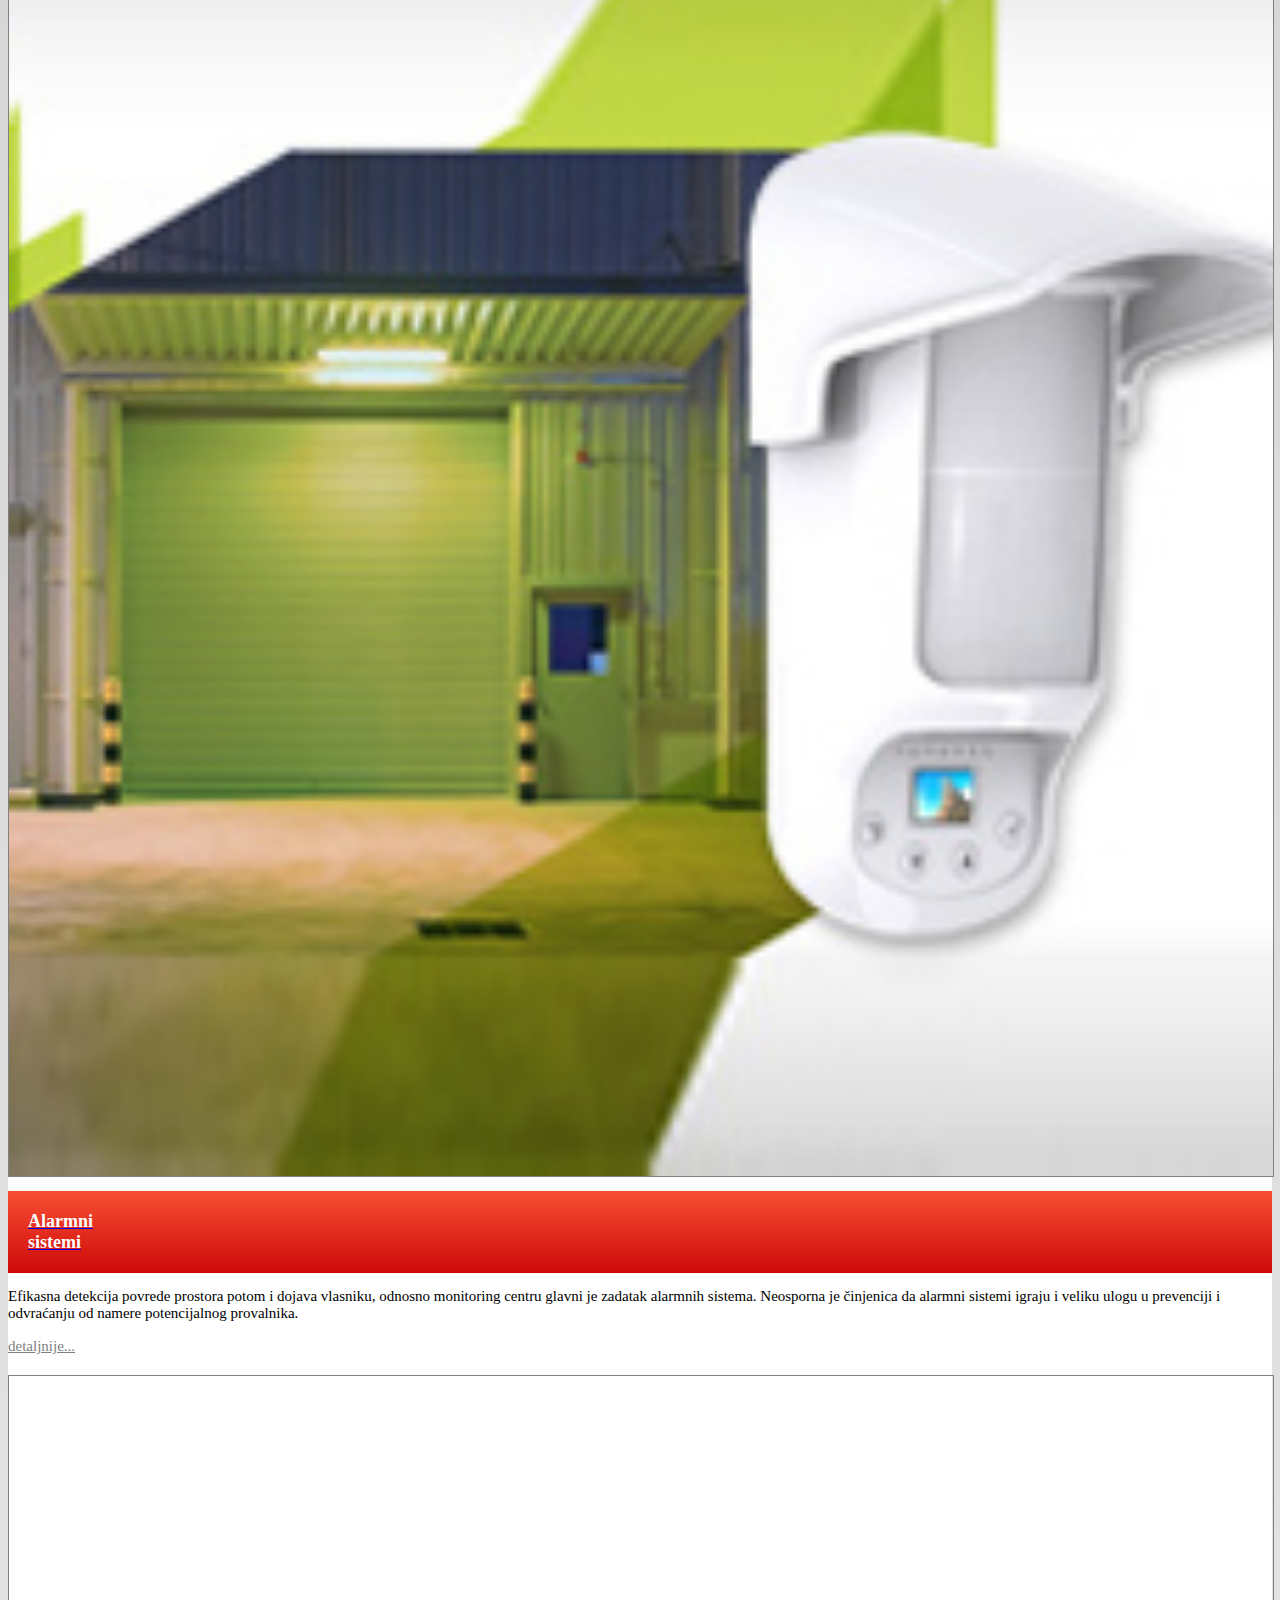
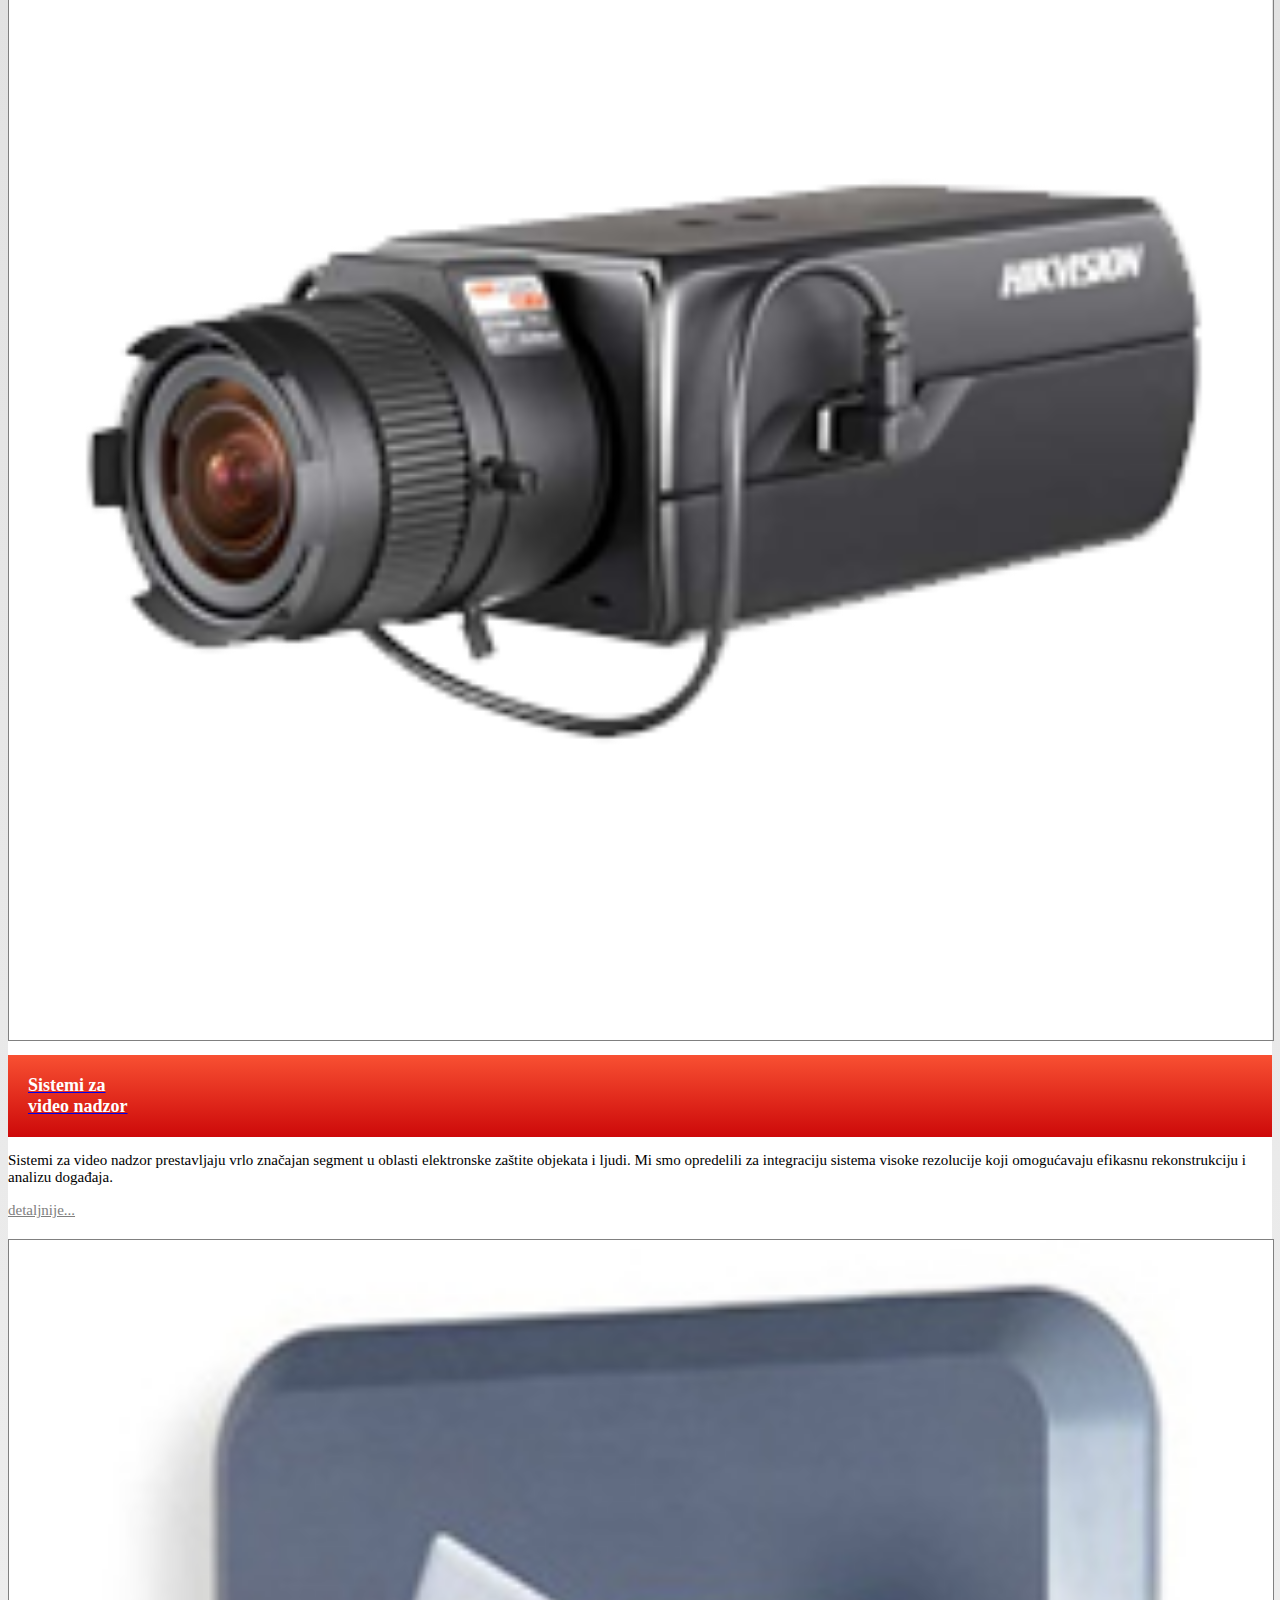
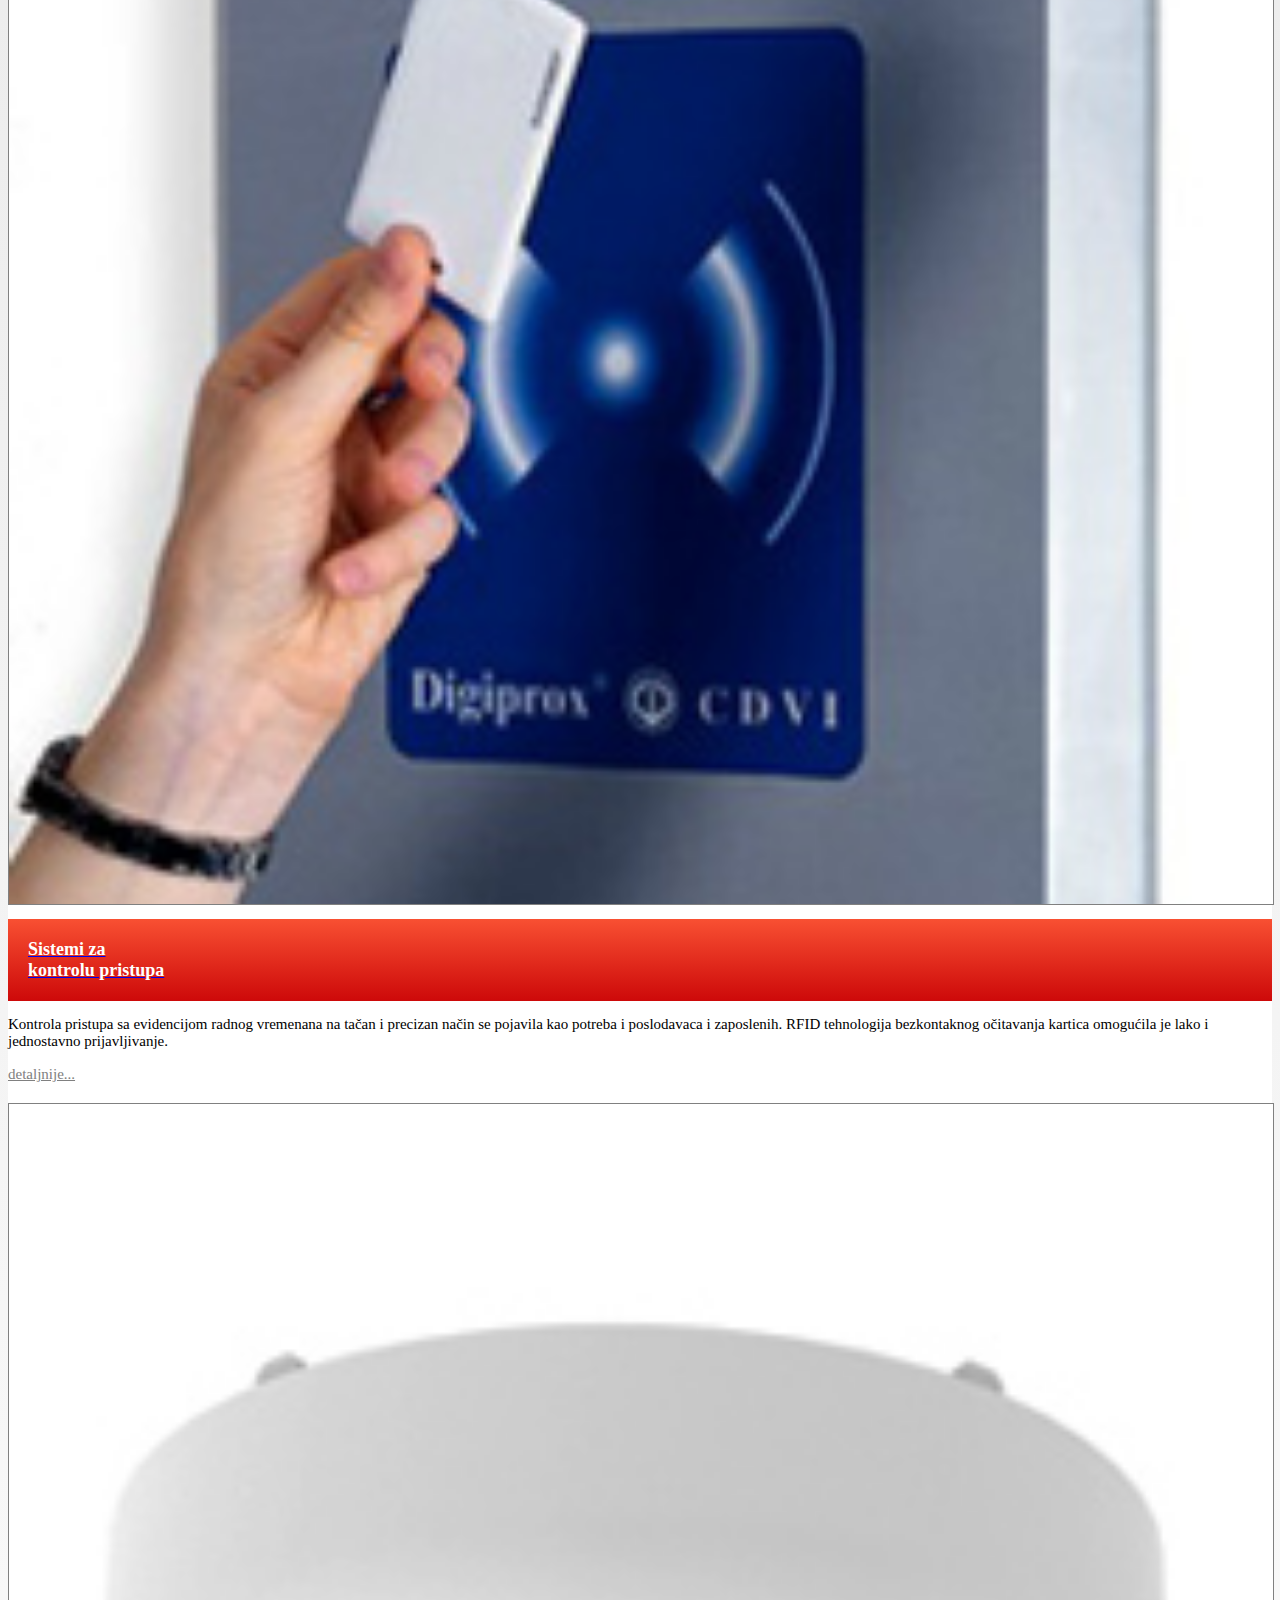
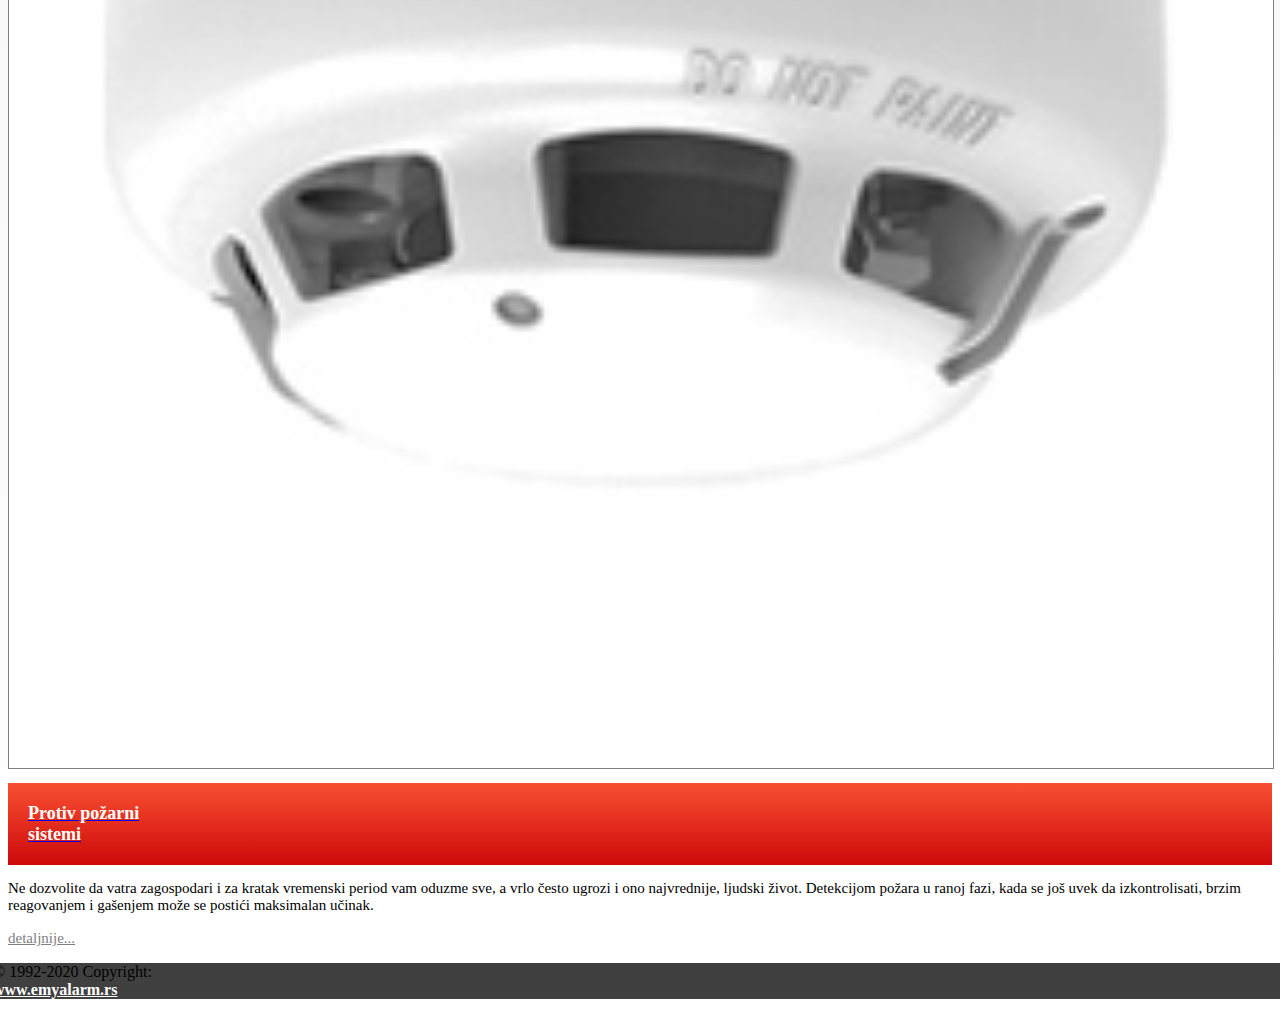
==== commit bb0b938a: "dodato o nama" ====
--- a/index.html
+++ b/index.html
@@ -42,13 +42,13 @@
                     </ol>
                     <div class="carousel-inner">
                       <div class="carousel-item active">
-                        <img class="d-block w-100" src="slike/Slider/01.jpg" alt="First slide">
+                        <a href="alarmnisistemi.html"><img class="d-block w-100" src="slike/Slider/01.jpg" alt="First slide"></a>
                       </div>
                       <div class="carousel-item">
-                        <img class="d-block w-100" src="slike/Slider/02.jpg" alt="Second slide">
+                        <a href="videonadzor.html"><img class="d-block w-100" src="slike/Slider/02.jpg" alt="Second slide"></a>
                       </div>
                       <div class="carousel-item">
-                        <img class="d-block w-100" src="slike/Slider/03.jpg" alt="Third slide">
+                        <a href="kontrolapristupa.html"><img class="d-block w-100" src="slike/Slider/03.jpg" alt="Third slide"></a>
                       </div>
                     </div>
                     <a class="carousel-control-prev" href="#carouselExampleIndicators" role="button" data-slide="prev">
@@ -65,8 +65,8 @@
         <nav class="navbar navbar-expand-lg navbar-dark navbar-custom mt-2">
                 <a href="index.html" class="mr-3 nav-li-slika"><img src="slike/home.png"></a>
                 <a href="index.html"><img class="logo-nav" src="slike/logo-beli.png"></a>
-                <button class="navbar-toggler text-white" type="button" data-toggle="collapse" data-target="#navbarTogglerDemo02" aria-controls="navbarTogglerDemo02" aria-expanded="false" aria-label="Toggle navigation">
-                  <span class="navbar-toggler-icon active"></span>
+                <button class="navbar-toggler custom-toggler" type="button" data-toggle="collapse" data-target="#navbarTogglerDemo02" aria-controls="navbarTogglerDemo02" aria-expanded="false" aria-label="Toggle navigation">
+                  <span class="navbar-toggler-icon"></span>
                 </button>
                 <div class="collapse navbar-collapse" id="navbarTogglerDemo02"><hr class="linija-meni">
                   <ul class="navbar-nav">
@@ -144,7 +144,7 @@
             </div>
         </div>
         </div>
-        <footer class="page-footer bg-secondary pt-4">
+        <footer class="page-footer pt-4 mt-4">
             <div class="text-center py-3"><p class="text-white">© 1992-2020 Copyright:
                 <br><a href="index.html"><b>www.emyalarm.rs</b></a></p>
             </div>
--- a/style.css
+++ b/style.css
@@ -13,6 +13,7 @@
     background: linear-gradient(to bottom, #f85032 0%,#cd0909 100%);
     /*background: linear-gradient(to bottom, #f85032 0%,#ef4c37 45%,#f6290c 45%,#f6290c 45%,#cd0909 45%,#cd0909 71%,#cd0909 100%);
 */}
+
 
 nav li{
     height:30px;
@@ -92,7 +93,28 @@
 .kat-detaljnije:hover{
     color:#cd0909;
 }
+
+.naslov-stranica{
+    color:#cd0909;
+    padding:5px;
+}
+.text-stranica{
+    padding:5px;
+}
+.linija{
+    height:5px;
+    border:none; 
+    margin-top:-20px;
+    margin-bottom: 10px;
+    background-color:#404040;
+    background-image: linear-gradient(to right, #404040 , white);
+}
+.linija-onama{
+    width: 87%;
+    margin-left:13%;
+}
 footer{
+    background-color:#404040;
     margin-left: -15px;
     margin-right: -15px;
 }
@@ -115,7 +137,7 @@
         border:none;          
     }
     .nav-li{
-        font-size: 3vh;
+        font-size: 20px;
         width:100%;
         margin-top: 50px;
         padding:10px;
@@ -131,13 +153,13 @@
         background: linear-gradient(to bottom, #f85032 0%,#cd0909 100%);
     }
     .naslov-kat{
-        font-size:4vh;
+        font-size:20px;
     }
     .text-kat{
-        font-size:3vh;
+        font-size:18px;
     }
     .kat-detaljnije{
-        font-size: 3vh;
+        font-size: 17px;
     }
     .sadrzaj{
         background-image: none;
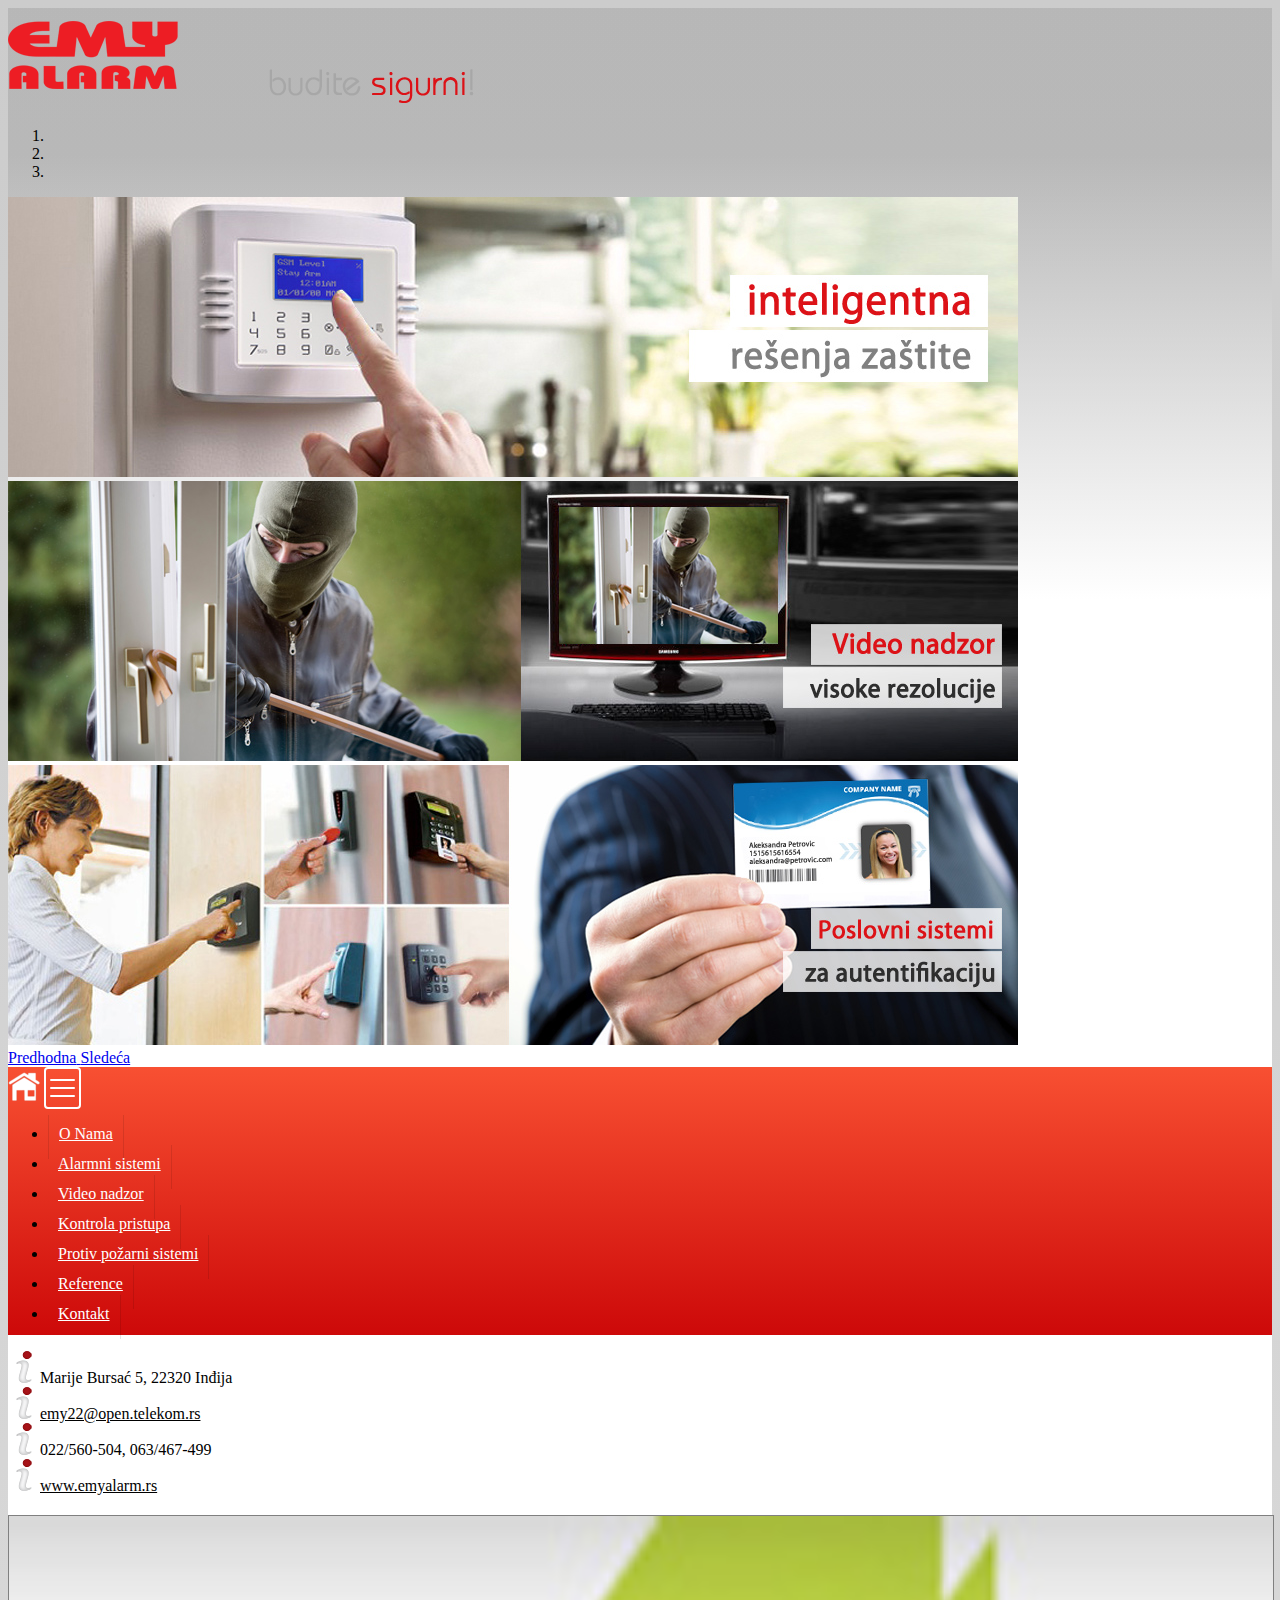
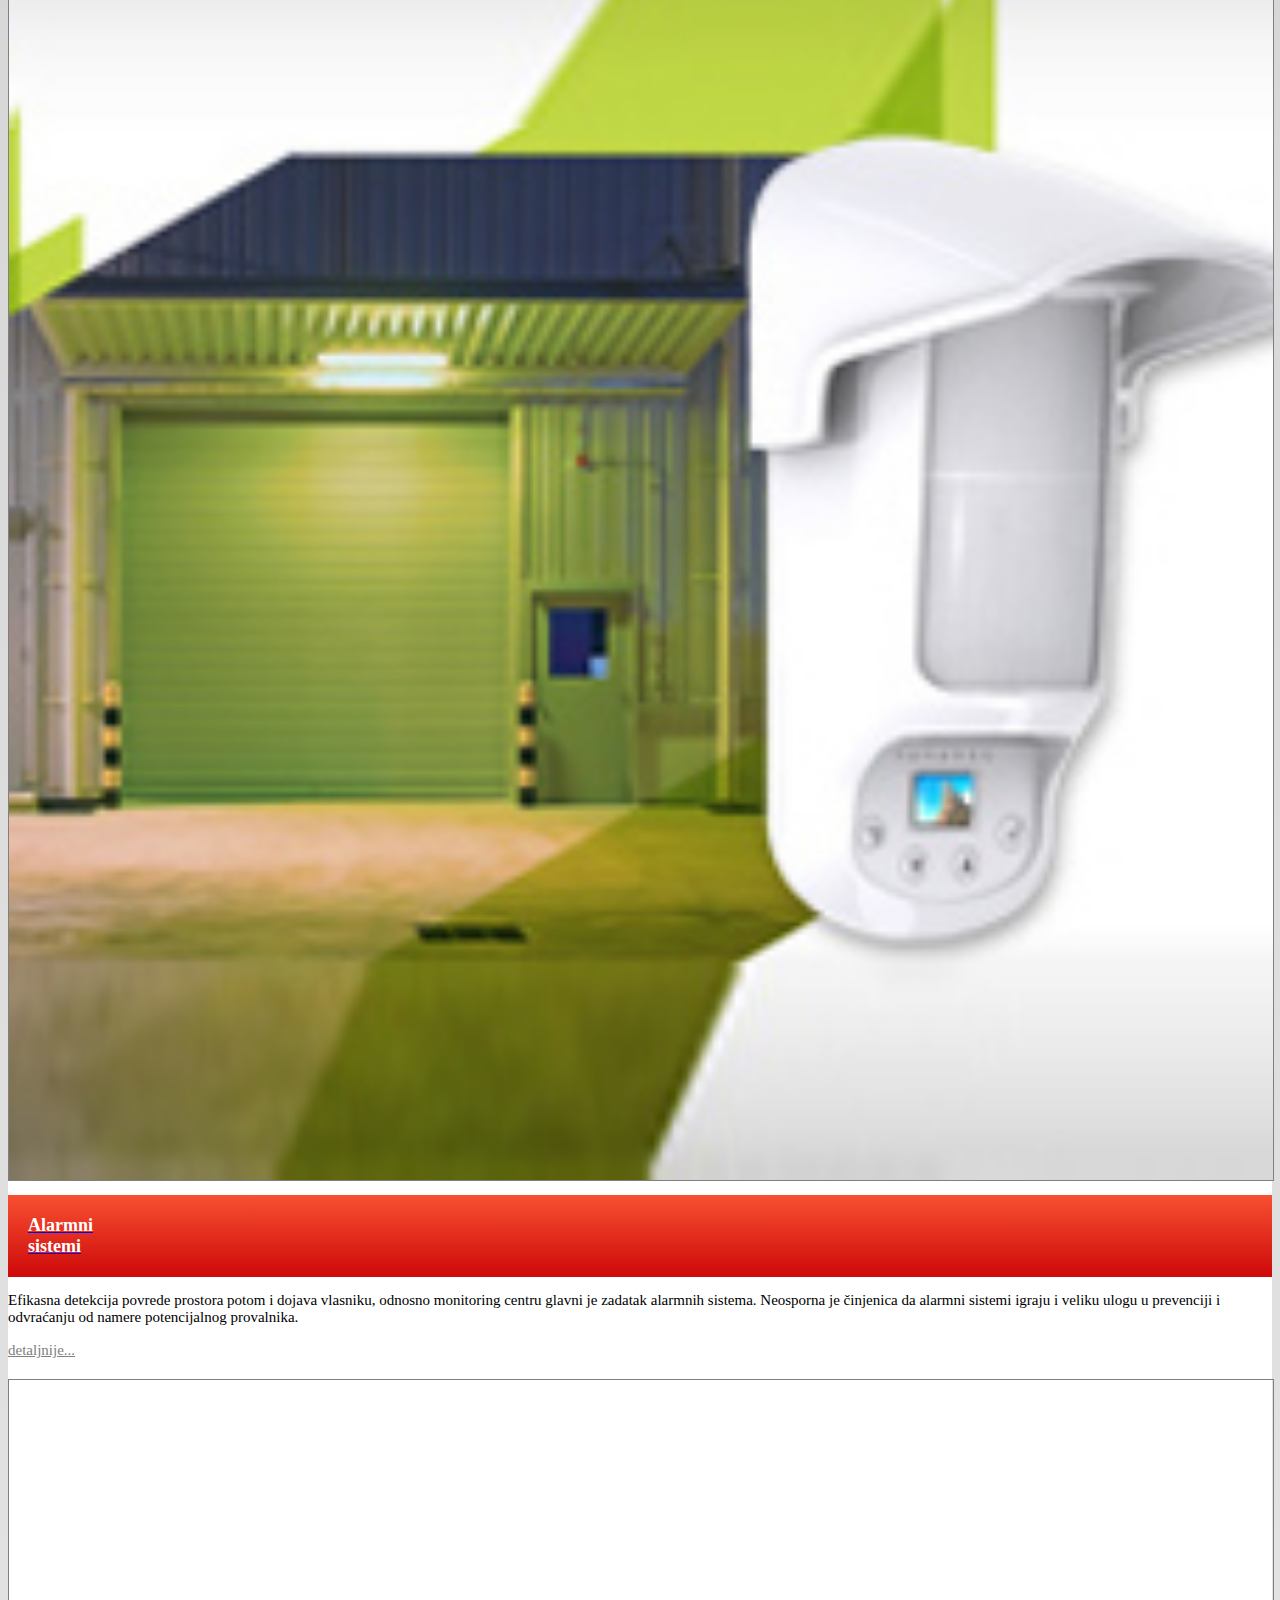
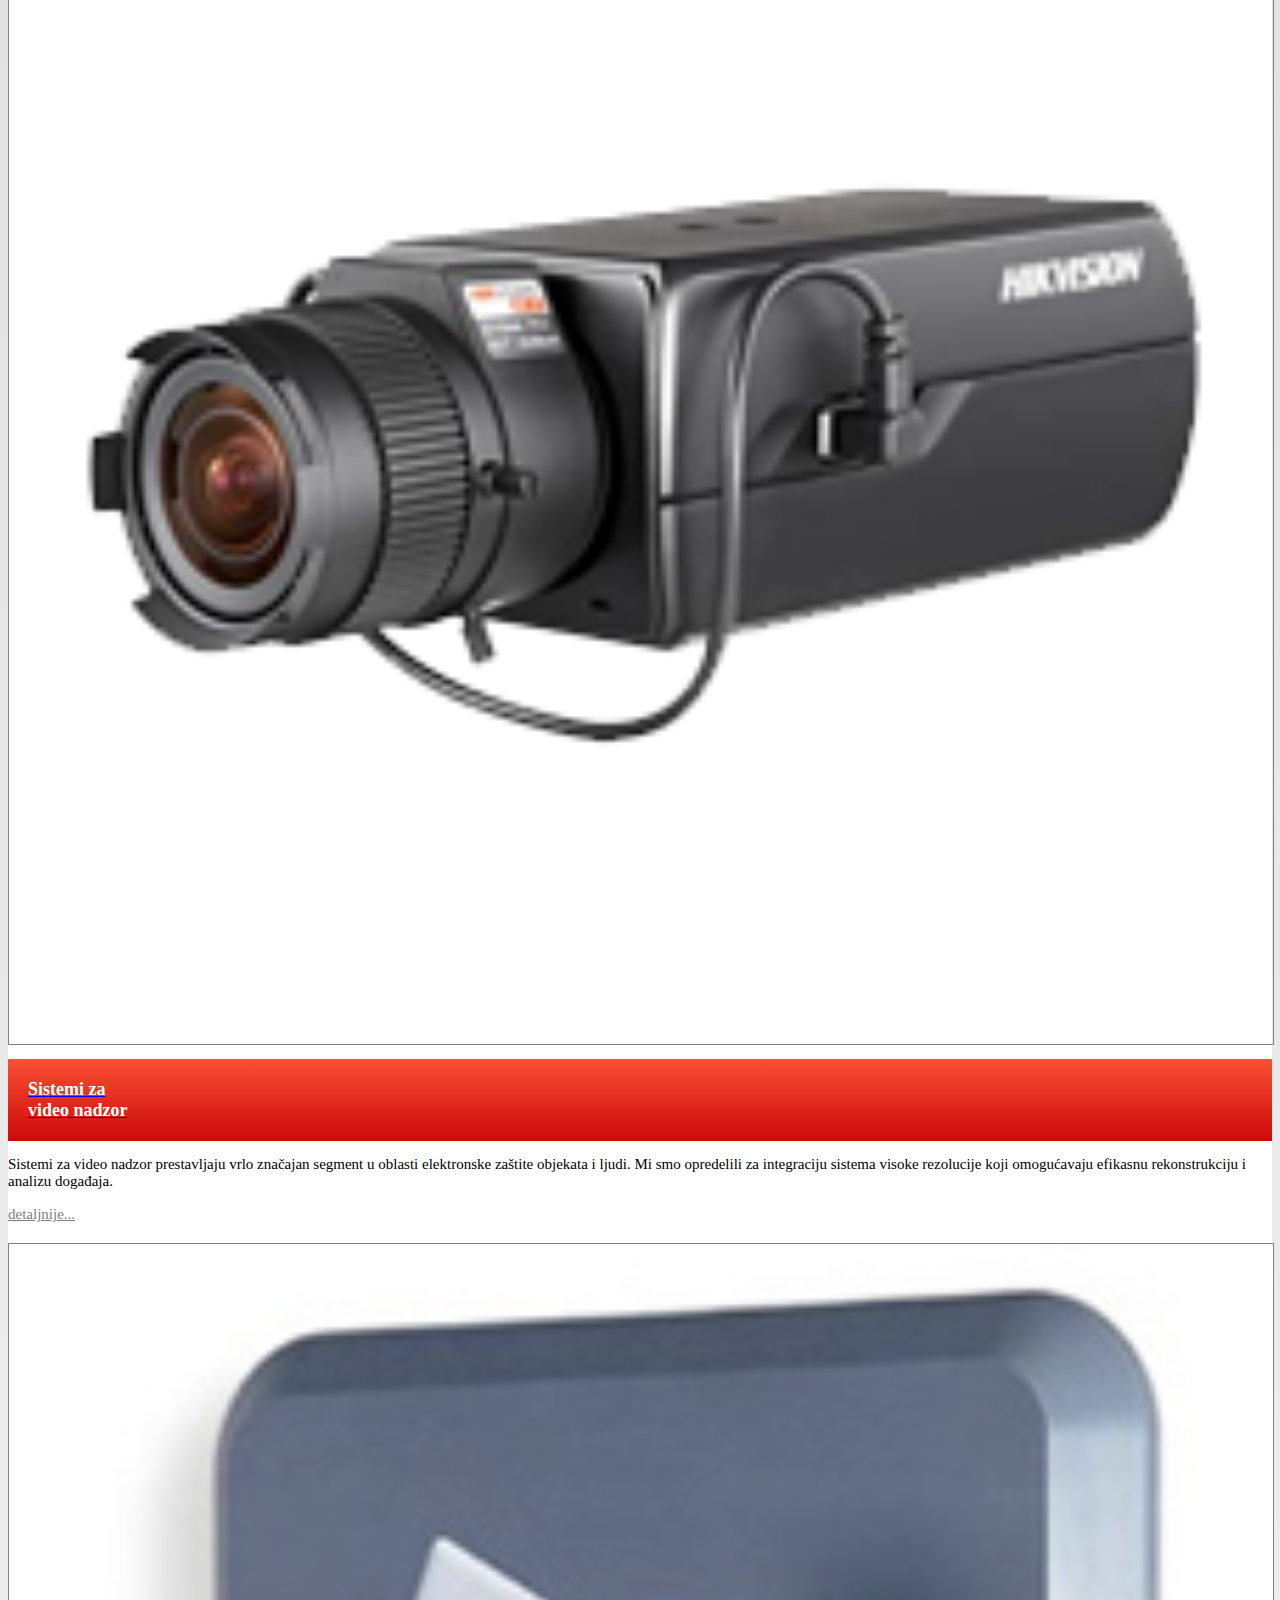
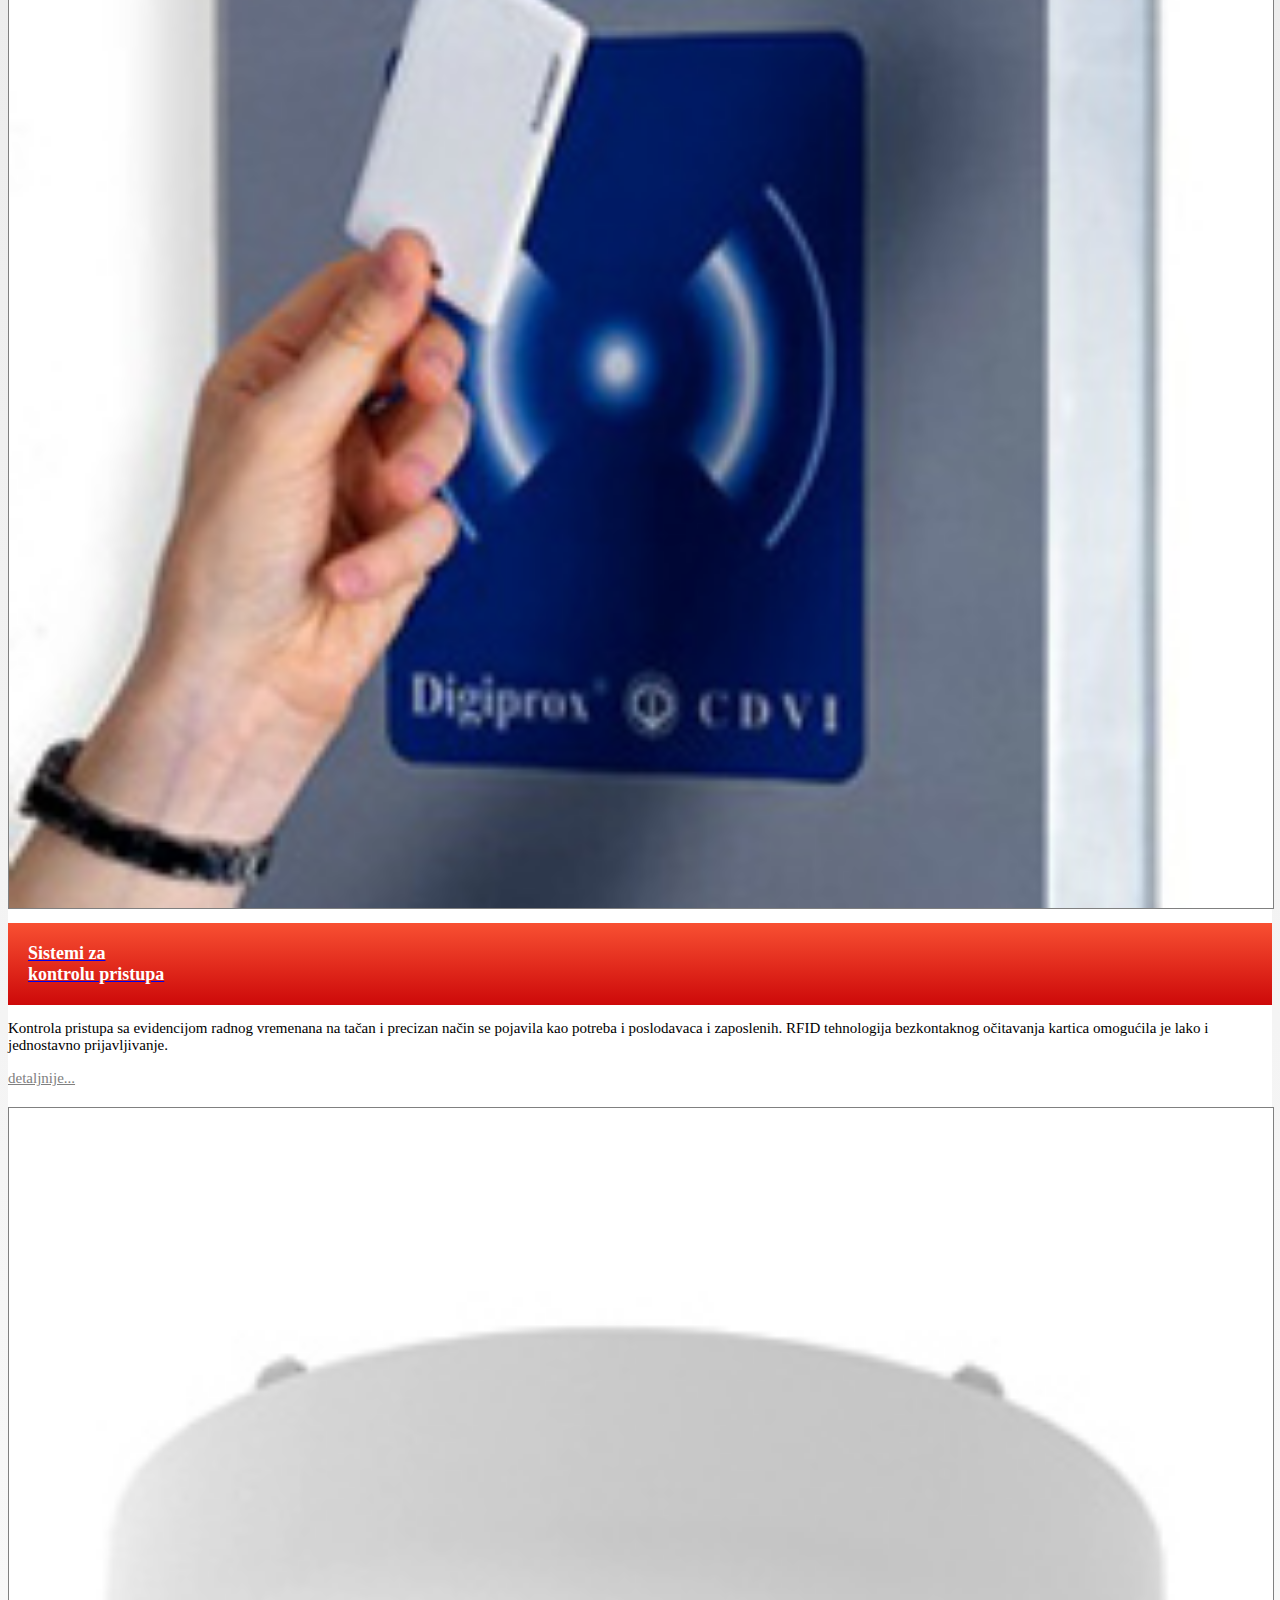
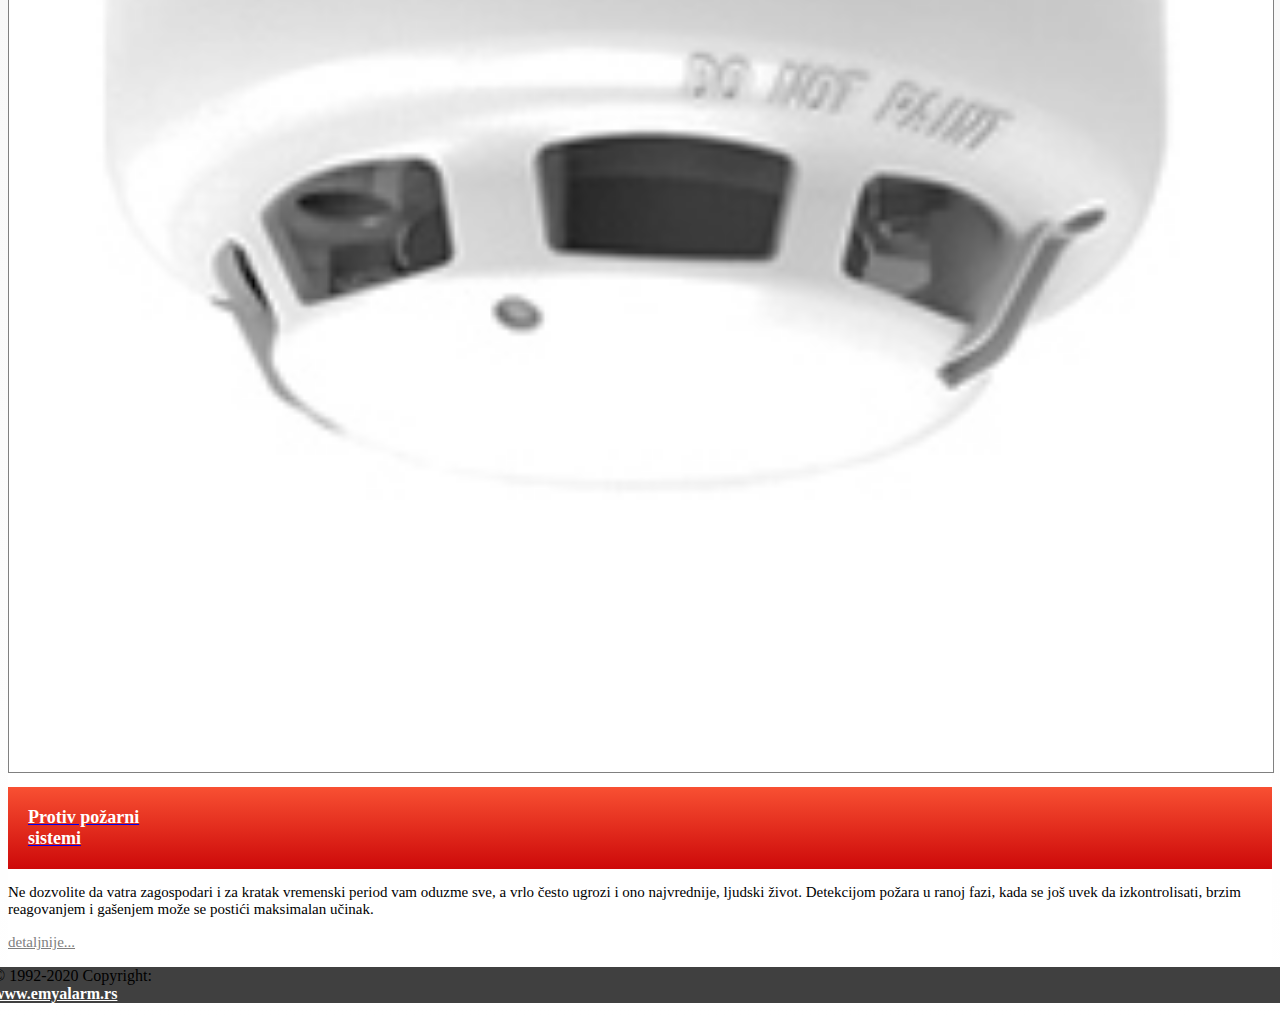
==== commit e2f77226: "preliminarna verzija" ====
--- a/index.html
+++ b/index.html
@@ -2,8 +2,8 @@
 <html xmlns="http://www.w3.org/1999/xhtml" lang="sr" xml:lang="sr">
     <head>
         <title>EMY Alarm</title>
-        <meta name="description" content="EMY ALARM je osnovan 1992. godine čija je primarna delatnost oblast elektronike i automatskog upravljanja.">
-        <meta name="keywords" content="alarmni sistemi,sistemi sa video nadzorom,video nadzor,sistem za kontrolu pristupa, protiv požarni sistemi, alarm indjija, alarm inđija">
+        <meta name="description" content="EMY ALARM je osnovan 1992. godine i bavi se instalacijom alarmnih sistema, video nadzora, kontrole pristupa i protiv požarne zaštite .">
+        <meta name="keywords" content="alarm ugradnja indjija, kamere ugradnja indjija, alarm ugradnja stara pazova, kamere ugradnja stara pazova, alarm cena, kamere cena, video nadzor cena, alarmni sistemi,sistemi sa video nadzorom,video nadzor,sistem za kontrolu pristupa, protiv požarni sistemi, alarm indjija, alarm inđija">
         <meta name="copyright" content="EMY">
         <meta name="author" content="www.emyalarm.rs">
         <meta name="email" content="emy22@open.telekom.rs">
@@ -31,7 +31,7 @@
         <header class="pt-4">
             <div class="slike-header mb-2">
             <a href="https://www.emyalarm.rs" title="www.emyalarm.rs"><img src="slike/logo1.png" class="img-responsive" alt="Emy alarm logo"></a>
-            <img src="slike/slogan.png" class="img-responsive float-right pt-4">
+            <img src="slike/slogan.png" class="img-responsive float-right pt-4" alt="slogan">
             </div>
             
                 <div id="carouselExampleIndicators" class="carousel slide" data-ride="carousel">
@@ -42,31 +42,33 @@
                     </ol>
                     <div class="carousel-inner">
                       <div class="carousel-item active">
-                        <a href="alarmnisistemi.html"><img class="d-block w-100" src="slike/Slider/01.jpg" alt="First slide"></a>
+                        <a href="alarmnisistemi.html"><img class="d-block w-100" src="slike/Slider/01.jpg" alt="Alarmni sistemi"></a>
                       </div>
                       <div class="carousel-item">
-                        <a href="videonadzor.html"><img class="d-block w-100" src="slike/Slider/02.jpg" alt="Second slide"></a>
+                        <a href="videonadzor.html"><img class="d-block w-100" src="slike/Slider/02.jpg" alt="Video nadzor"></a>
                       </div>
                       <div class="carousel-item">
-                        <a href="kontrolapristupa.html"><img class="d-block w-100" src="slike/Slider/03.jpg" alt="Third slide"></a>
+                        <a href="kontrolapristupa.html"><img class="d-block w-100" src="slike/Slider/03.jpg" alt="Kontrola pristupa"></a>
                       </div>
                     </div>
                     <a class="carousel-control-prev" href="#carouselExampleIndicators" role="button" data-slide="prev">
                       <span class="carousel-control-prev-icon" aria-hidden="true"></span>
-                      <span class="sr-only">Previous</span>
+                      <span class="sr-only">Predhodna</span>
                     </a>
                     <a class="carousel-control-next" href="#carouselExampleIndicators" role="button" data-slide="next">
                       <span class="carousel-control-next-icon" aria-hidden="true"></span>
-                      <span class="sr-only">Next</span>
+                      <span class="sr-only">Sledeća</span>
                     </a>
                   </div>
             
         </header>
         <nav class="navbar navbar-expand-lg navbar-dark navbar-custom mt-2">
-                <a href="index.html" class="mr-3 nav-li-slika"><img src="slike/home.png"></a>
-                <a href="index.html"><img class="logo-nav" src="slike/logo-beli.png"></a>
-                <button class="navbar-toggler custom-toggler" type="button" data-toggle="collapse" data-target="#navbarTogglerDemo02" aria-controls="navbarTogglerDemo02" aria-expanded="false" aria-label="Toggle navigation">
-                  <span class="navbar-toggler-icon"></span>
+                <a href="index.html" class="mr-3 nav-li-slika"><img src="slike/home.png" alt="home"></a>
+                <a href="index.html"><img class="logo-nav" src="slike/logo-beli.png" alt="Emy alarm logo"></a>
+                <button class="navbar-toggler" type="button" data-toggle="collapse" data-target="#navbarTogglerDemo02" aria-controls="navbarTogglerDemo02" aria-expanded="false" aria-label="Toggle navigation">
+                  <div class="ham"></div>
+                  <div class="ham"></div>
+                  <div class="ham"></div>
                 </button>
                 <div class="collapse navbar-collapse" id="navbarTogglerDemo02"><hr class="linija-meni">
                   <ul class="navbar-nav">
@@ -98,44 +100,44 @@
         <div class="container">
             <div class="row">
                 <div class="col-md-4 p-3">
-                    <img src="slike/iii.png" class="mr-4">Marije Bursać 5, 22320 Inđija
+                    <img src="slike/iii.png" class="mr-4" alt="info">Marije Bursać 5, 22320 Inđija
                 </div>
                 <div class="col-md-8 p-3">
-                    <img src="slike/iii.png" class="mr-4"><a href="mailto:emy22@open.telekom.rs" class="email-link">emy22@open.telekom.rs</a>
+                    <img src="slike/iii.png" class="mr-4" alt="info"><a href="mailto:emy22@open.telekom.rs" class="email-link">emy22@open.telekom.rs</a>
                 </div>
                 <div class="col-md-4 p-3">
-                    <img src="slike/iii.png" class="mr-4">022/560-504, 063/467-499
+                    <img src="slike/iii.png" class="mr-4" alt="info">022/560-504, 063/467-499
                 </div>
                 <div class="col-md-8 p-3">
-                    <img src="slike/iii.png" class="mr-4"><a href="https://emyalarm.rs" class="email-link">www.emyalarm.rs</a>
+                    <img src="slike/iii.png" class="mr-4" alt="info"><a href="https://emyalarm.rs" class="email-link">www.emyalarm.rs</a>
                 </div>
               
             </div>
         
             <div class="row p-3">
                 <div class="col-md-3">
-                    <a href="alarmnisistemi.html"><img src="slike/alarm1.jpg" class="slika-kat"></a>
+                    <a href="alarmnisistemi.html"><img src="slike/alarm1.jpg" class="slika-kat" alt="Alarmni sistemi"></a>
                     <a href="alarmnisistemi.html" class="text-decoration-none naslov-link"><h1 class="naslov-kat naslov-link">Alarmni<br>sistemi</h1></a>
                     <p class="text-kat">Efikasna detekcija povrede prostora potom i dojava vlasniku, odnosno monitoring centru glavni je zadatak alarmnih sistema.
                         Neosporna je činjenica da alarmni sistemi igraju i veliku ulogu u prevenciji i odvraćanju od namere potencijalnog provalnika.</p>
                         <a class="kat-detaljnije" href="alarmnisistemi.html">detaljnije...</a>
                 </div>
                 <div class="col-md-3">
-                    <a href="videonadzor.html"><img src="slike/videonadzor.png" class="slika-kat"></a>
+                    <a href="videonadzor.html"><img src="slike/videonadzor.png" class="slika-kat" alt="Video nadzor"></a>
                     <a href="videonadzor.html" class="text-decoration-none naslov-link"><h1 class="naslov-kat naslov-link">Sistemi za<br>video nadzor</h1></a>
                     <p class="text-kat">Sistemi za video nadzor prestavljaju vrlo značajan segment u oblasti elektronske zaštite objekata i ljudi.
                         Mi smo opredelili za integraciju sistema visoke rezolucije koji omogućavaju efikasnu rekonstrukciju i analizu događaja.</p>
                         <a class="kat-detaljnije" href="videonadzor.html">detaljnije...</a>
                 </div>
                 <div class="col-md-3">
-                    <a href="kontrolapristupa.html"><img src="slike/pristup.jpg" class="slika-kat"></a>
+                    <a href="kontrolapristupa.html"><img src="slike/pristup.jpg" class="slika-kat" alt="Kontrola pristupa"></a>
                     <a href="kontrolapristupa.html" class="text-decoration-none naslov-link"><h1 class="naslov-kat naslov-link">Sistemi za<br>kontrolu pristupa</h1></a>
                     <p class="text-kat">Kontrola pristupa sa evidencijom radnog vremenana na tačan i precizan način se pojavila kao potreba i poslodavaca i zaposlenih.
                         RFID tehnologija bezkontaknog očitavanja kartica omogućila je lako i jednostavno prijavljivanje.</p>
                         <a class="kat-detaljnije" href="kontrolapristupa.html">detaljnije...</a>
                 </div>
                 <div class="col-md-3">
-                    <a href="protivpozarnisistemi.html"><img src="slike/antipozarna.jpg" class="slika-kat"></a>
+                    <a href="protivpozarnisistemi.html"><img src="slike/antipozarna.jpg" class="slika-kat" alt="Protiv požarna zaštita"></a>
                     <a href="protivpozarnisistemi.html" class="text-decoration-none naslov-link"><h1 class="naslov-kat naslov-link">Protiv požarni<br>sistemi</h1></a>
                     <p class="text-kat">Ne dozvolite da vatra zagospodari i za kratak vremenski period vam oduzme sve, a vrlo često ugrozi i ono najvrednije, ljudski život.
                         Detekcijom požara u ranoj fazi, kada se još uvek da izkontrolisati, brzim reagovanjem i gašenjem može se postići maksimalan učinak.</p>
--- a/style.css
+++ b/style.css
@@ -37,11 +37,17 @@
     text-decoration: none;
     opacity: 0.8;
 }
+.ham{
+    width: 25px;
+    height: 2px;
+    background-color: white;
+    border-radius: 3px;
+    margin: 6px 0;
+}
 .navbar-toggler {
-    padding: 0.25rem 0.75rem;
+    padding: 0.25rem 0.25rem;
     font-size: 1.25rem;
     line-height: 1;
-    color:white!important;
     background-color: transparent;
     border: 2px solid white!important;
     border-radius: 0.25rem;
@@ -100,6 +106,28 @@
 }
 .text-stranica{
     padding:5px;
+}
+.opacity-8{
+    opacity: 0.8;
+}
+.slika-kontrolnasoba{
+    width:100%;
+    height:200px;
+    object-fit: cover;
+}
+.slika-pozar{
+    height: 250px;
+}
+.lista-klijenata{
+    list-style-type: none;
+    margin-top: -15px;
+}
+.kontakt-lista{
+    margin-top: 10px;
+    list-style-image: url(slike/iii.png);
+}
+.kontakt-lista li{
+    padding-bottom: 10px;
 }
 .linija{
     height:5px;
@@ -110,8 +138,31 @@
     background-image: linear-gradient(to right, #404040 , white);
 }
 .linija-onama{
-    width: 87%;
-    margin-left:13%;
+    width: 85%;
+    margin-left:15%;
+}
+.linija-reference{
+    width: 80%;
+    margin-left: 20%;
+}
+.linija-alarmnisistemi{
+    width: 74%;
+    margin-left:26%;
+}
+.linija-videonadzor{
+    width:76%;
+    margin-left:24%;
+}
+.linija-kp{
+    width:53%;
+    margin-left:47%;
+}
+.linija-pp{
+    width:63%;
+    margin-left:37%;
+}
+.linija-kp-mala{
+    display:none;
 }
 footer{
     background-color:#404040;
@@ -146,7 +197,7 @@
         opacity:0.9;
         background-color: transparent;
     }
-    .logo-nav, .linija-meni{
+    .logo-nav, .linija-meni, .linija-kp-mala{
         display:block;
     }
     .navbar-custom {
@@ -175,8 +226,62 @@
         margin-left: -15px;
         margin-right: -15px;
     }
-}
+    .linija-kp, .linija-pp{
+        display:none;
+    }
+}
+@media screen and (max-width: 768px) {
+    .linija-onama{
+         width:78%;
+         margin-left:22%;
+    }
+    .linija-reference{
+        width: 70%;
+        margin-left: 30%;
+    }
+    .linija-alarmnisistemi{
+     width: 55%;
+     margin-left:45%;
+     }
+     .linija-videonadzor{
+        width:60%;
+        margin-left:40%;
+    }
+ }
 @media screen and (max-width: 600px) {
-   
-}
-
+   .linija-onama{
+        width:70%;
+        margin-left:30%;
+   }
+   .linija-reference{
+    width: 62%;
+    margin-left: 38%;
+    }
+   .linija-alarmnisistemi{
+    width: 42%;
+    margin-left:58%;
+    }
+    .linija-videonadzor{
+        width: 50%;
+        margin-left:50%;
+    }
+
+}
+@media screen and (max-width: 480px) {
+    .linija-onama{
+         width:45%;
+         margin-left:55%;
+    }
+    .linija-reference{
+        width: 35%;
+        margin-left: 65%;
+    }
+    .linija-alarmnisistemi{
+        width: 10%;
+        margin-left:90%;
+    }
+    .linija-videonadzor{
+        width: 20%;
+        margin-left:80%;
+    }
+ }
